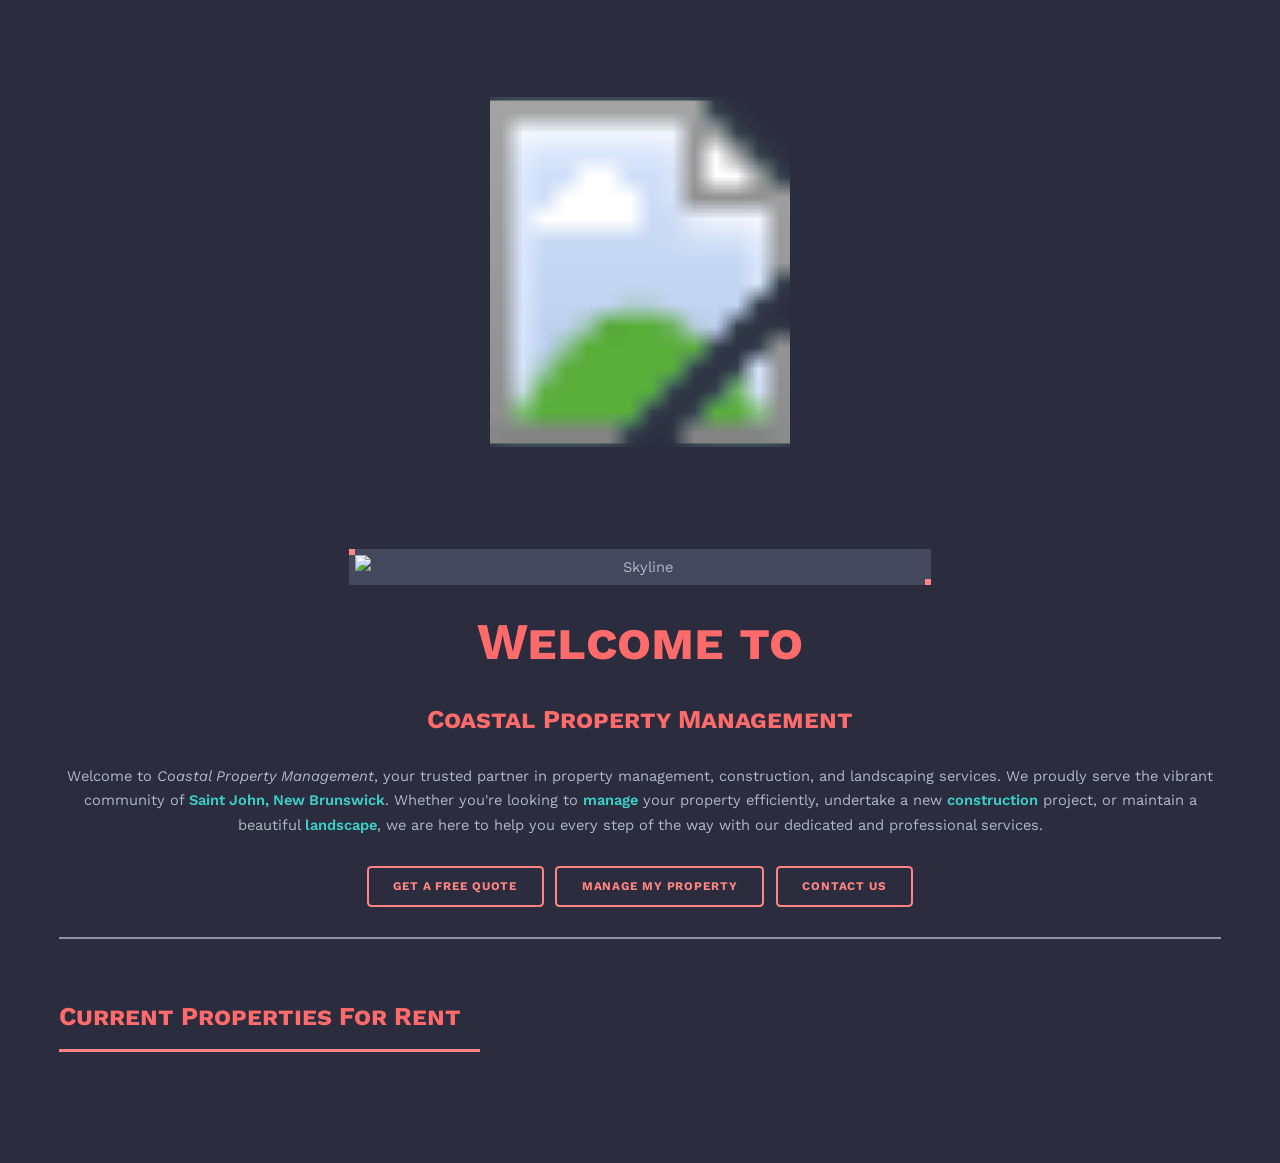
==== index.html @ 1277dcc6 "Merge pull request #3 from dniminenn/main toggle and stuff" ====
<!DOCTYPE html>
<html lang="en">
  <head>
    <meta charset="utf-8" />
    <title>
      Coastal Property Management - Property Management, Construction, and
      Landscaping in Saint John, New Brunswick
    </title>
    <meta
      name="description"
      content="Coastal Property Management specializes in property management, construction, and landscaping services in Saint John, New Brunswick. Explore our services and find out how we can help manage your property efficiently."
    />
    <meta
      name="viewport"
      content="width=device-width, initial-scale=1, user-scalable=no"
    />
    <link rel="preconnect" href="https://fonts.googleapis.com" />
    <link rel="preconnect" href="https://fonts.gstatic.com" crossorigin />
    <link
      href="https://fonts.googleapis.com/css2?family=Work+Sans:wght@400;600&family=Merriweather:wght@400;700&family=Fira+Code&display=swap"
      rel="stylesheet"
    />
    <link rel="stylesheet" href="assets/css/main.css" />
    <link rel="icon" href="/images/favicon.ico" type="image/x-icon" />
    <link
      rel="apple-touch-icon"
      sizes="180x180"
      href="/images/apple-touch-icon.png"
    />
    <link
      rel="icon"
      type="image/png"
      sizes="32x32"
      href="/images/favicon-32x32.png"
    />
    <link
      rel="icon"
      type="image/png"
      sizes="16x16"
      href="/images/favicon-16x16.png"
    />
    <link
      rel="icon"
      type="image/png"
      sizes="192x192"
      href="/images/android-chrome-192x192.png"
    />
    <link
      rel="icon"
      type="image/png"
      sizes="512x512"
      href="/images/android-chrome-512x512.png"
    />
    <link rel="manifest" href="/images/site.webmanifest" />
    <meta property="og:locale" content="en_US" />
    <meta
      property="og:title"
      content="Expert Property Management Services in Saint John, NB"
    />
    <meta
      property="og:description"
      content="Discover how Coastal Property Management can assist you with property management, construction, and landscaping services. Dedicated to serving Saint John and surrounding areas."
    />
    <meta property="og:url" content="http://www.coastalpm.ca" />
    <meta
      property="og:image"
      content="http://www.coastalpm.ca/images/Coastal.png"
    />
    <meta property="og:image:width" content="1200" />
    <meta property="og:image:height" content="630" />
    <meta
      property="article:publisher"
      content="https://www.facebook.com/coastalpmca"
    />
    <meta property="og:type" content="website" />
  </head>
  <body class="is-preload">
    <div id="wrapper">
      <div id="main">
        <div class="inner">
          <ul class="icons social-icons">
            <li>
              <a
                href="https://www.facebook.com/coastalpmca/"
                target="_blank"
                class="icon brands fa-facebook-f"
                aria-label="Follow us on Facebook"
                ><span class="label">Facebook</span></a
              >
            </li>
            <li>
              <a
                href="#"
                class="icon brands fa-instagram"
                aria-label="Follow us on Instagram"
                ><span class="label">Instagram</span></a
              >
            </li>
          </ul>
          <header id="header">
            <a href="index.html" class="logo">
              <svg height="350px" xmlns="http://www.w3.org/2000/svg">
                <defs>
                  <filter id="bloom" x="-50%" y="-50%" width="200%" height="200%">
                    <feGaussianBlur in="SourceAlpha" stdDeviation="5" result="blur">
                      <!-- Animate the standard deviation for a more noticeable bloom effect -->
                      <animate attributeName="stdDeviation" values="10; 20; 10" dur="12s" repeatCount="indefinite"/>
                    </feGaussianBlur>
                    <feFlood flood-color="#3bccc5" flood-opacity="0.6" result="color">
                      <!-- Animate opacity and color shift with a more dramatic effect -->
                      <animate attributeName="flood-opacity" values="0.5; 0.5; 0.5" dur="12s" repeatCount="indefinite"/>
                      <animate attributeName="flood-color" values="#3bccc5; #FF7F50; #3bccc5" dur="12s" repeatCount="indefinite"/>
                    </feFlood>
                    <feComposite in="color" in2="blur" operator="in" result="glow"/>
                    <feMerge>
                      <feMergeNode in="glow"/>
                      <feMergeNode in="SourceGraphic"/>
                    </feMerge>
                  </filter>
                </defs>
                <image filter="url(#bloom)" href="images/logo_dark.svg" width="100%" height="100%"/>
              </svg>
            </a>
          </header> 
          <section id="banner">
            <div class="content">
              <div class="image-placeholder-container">
                <div class="image image-placeholder" style="margin: 0">
                  <img
                    src="images/placeholders/skyline_illustration.webp"
                    alt="Skyline"
                  />
                </div>
              </div>
              <h1>Welcome to</h1>
              <h2>Coastal Property Management</h2>
              <p>
                Welcome to <em>Coastal Property Management</em>, your trusted
                partner in property management, construction, and landscaping
                services. We proudly serve the vibrant community of
                <strong>Saint John, New Brunswick</strong>. Whether you're
                looking to <strong>manage</strong> your property efficiently,
                undertake a new <strong>construction</strong> project, or
                maintain a beautiful <strong>landscape</strong>, we are here to
                help you every step of the way with our dedicated and
                professional services.
              </p>
              <div class="button-container">
                <a href="/contactus.html" class="button">Get a Free Quote</a>
                <a href="/contactus.html" class="button">Manage My Property</a>
                <a href="/contactus.html" class="button">Contact Us</a>
              </div>
            </div>
          </section>
          <section>
            <header class="major">
              <h2>Current Properties For Rent</h2>
            </header>
            <div class="posts">
              <!-- Properties will be loaded here by JavaScript -->
            </div>
          </section>
        </div>
      </div>
      <div id="sidebar">
        <div class="inner">
          <nav id="menu">
            <header class="major">
              <h2>Menu</h2>
            </header>
            <ul>
              <li>
                <a href="index.html">
                  <i class="fa fa-home" aria-hidden="true"></i> Homepage
                </a>
              </li>
              <li>
                <a href="about.html">
                  <i class="fa fa-info-circle" aria-hidden="true"></i> About Us
                </a>
              </li>
              <li>
                <a href="services.html">
                  <i class="fa fa-cogs" aria-hidden="true"></i> Services
                </a>
              </li>
              <li>
                <a
                  href="http://www.coastalpropertymanagementgb.managebuilding.com/Resident/rental-application/new"
                  target="_blank"
                >
                  <i class="fa fa-file-alt" aria-hidden="true"></i> Rental
                  Application
                </a>
              </li>
              <li>
                <a href="contactus.html">
                  <i class="fa fa-envelope" aria-hidden="true"></i> Contact Us
                </a>
              </li>
            </ul>
            <div class="sidebar-buttons">
              <a href="Buildium Client"
                ><button class="sidebar-button">
                  <i class="fa fa-user" aria-hidden="true"></i> Client Login
                </button></a
              >
              <a
                href="http://www.coastalpropertymanagementgb.managebuilding.com/Resident/portal"
                target="_blank"
                ><button class="sidebar-button">
                  <i class="fa fa-sign-in-alt" aria-hidden="true"></i> Tenant
                  Login
                </button></a
              >
            </div>
          </nav>
          <section>
            <header class="major">
              <h2>
                <i class="fa fa-phone" aria-hidden="true"></i> Get in touch
              </h2>
            </header>
            <p>
              Hey there! Whether it's managing properties, tackling construction
              projects, or beautifying landscapes, we've got you covered. Let's
              bring your vision to life – reach out and let's make it happen!
            </p>
            <ul class="contact">
              <li class="icon solid fa-envelope">
                <a href="mailto:info@coastalpm.ca">info@coastalpm.ca</a>
              </li>
              <li class="icon solid fa-phone">
                <a href="tel:5067090420">506-709-0420</a>
              </li>
              <li class="icon solid fa-home">Grand Bay-Westfield</li>
              <li class="icon solid fa-wrench">
                Also serving Saint John, Rothesay, Quispamsis
              </li>
            </ul>
          </section>
          <footer id="footer">
            <p class="copyright">
              &copy; <span id="currentYear"></span> Coastal Property Management.
              All rights reserved.
            </p>
          </footer>
        </div>
      </div>
    </div>
    <script src="assets/js/jquery.min.js"></script>
    <script src="assets/js/browser.min.js"></script>
    <script src="assets/js/breakpoints.min.js"></script>
    <script src="assets/js/util.js"></script>
    <script src="assets/js/main.js"></script>
    <script src="https://cdn.jsdelivr.net/npm/axios/dist/axios.min.js"></script>
    <script src="https://cdn.jsdelivr.net/npm/marked/marked.min.js"></script>
    <script src="assets/js/propertyview.js"></script>
    <script>
      document.getElementById("currentYear").innerHTML =
        new Date().getFullYear();
    </script>
    <script>
      document.addEventListener("DOMContentLoaded", function () {
        document.body.classList.add("fade-in");
      });
    </script>
<script src="/assets/js/animations.js"></script>
  </body>
</html>
---- assets/css/main.css ----
/*$palette: (
  bg: #2B2D3E,
  bg-alt: #44485D,
  fg: #D8E0E8,
  fg-bold: #FF6B6B,
  fg-light: #A9B3C2,
  border: rgba(216, 224, 232, 0.75),
  border-bg: transparentize(#D8E0E8, 0.75),
  accent: #FF8484,
  secondary-accent: #FFABAB
);*/
@import 'fontawesome-all.min.css';
@import url("https://fonts.googleapis.com/css?family=Open+Sans:400,600,400italic,600italic|Roboto+Slab:400,700");
/*
	Editorial by HTML5 UP
	html5up.net | @ajlkn
	Free for personal and commercial use under the CCA 3.0 license (html5up.net/license)
*/
html, body, div, span, applet, object,
iframe, h1, h2, h3, h4, h5, h6, p, blockquote,
pre, a, abbr, acronym, address, big, cite,
code, del, dfn, em, img, ins, kbd, q, s, samp,
small, strike, strong, sub, sup, tt, var, b,
u, i, center, dl, dt, dd, ol, ul, li, fieldset,
form, label, legend, table, caption, tbody,
tfoot, thead, tr, th, td, article, aside,
canvas, details, embed, figure, figcaption,
footer, header, hgroup, menu, nav, output, ruby,
section, summary, time, mark, audio, video {
  margin: 0;
  padding: 0;
  border: 0;
  font-size: 100%;
  font: inherit;
  vertical-align: baseline;
}

article, aside, details, figcaption, figure,
footer, header, hgroup, menu, nav, section {
  display: block;
}

body {
  line-height: 1;
}

ol, ul {
  list-style: none;
}

blockquote, q {
  quotes: none;
}
blockquote:before, blockquote:after, q:before, q:after {
  content: "";
  content: none;
}

table {
  border-collapse: collapse;
  border-spacing: 0;
}

body {
  -webkit-text-size-adjust: none;
}

mark {
  background-color: transparent;
  color: inherit;
}

input::-moz-focus-inner {
  border: 0;
  padding: 0;
}

input, select, textarea {
  -moz-appearance: none;
  -webkit-appearance: none;
  -ms-appearance: none;
  appearance: none;
}

/* Basic */
@-ms-viewport {
  width: device-width;
}
body {
  -ms-overflow-style: scrollbar;
}

@media screen and (max-width: 480px) {
  html,
  body {
    min-width: 320px;
  }
}
html {
  box-sizing: border-box;
}

*,
*:before,
*:after {
  box-sizing: inherit;
}

body {
  background: #2B2D3E;
  opacity: 0;
  transition: opacity 1s ease-in-out;
}
body.is-preload *,
body.is-preload *:before,
body.is-preload *:after, body.is-resizing *,
body.is-resizing *:before,
body.is-resizing *:after {
  -moz-animation: none !important;
  -webkit-animation: none !important;
  -ms-animation: none !important;
  animation: none !important;
  -moz-transition: none !important;
  -webkit-transition: none !important;
  -ms-transition: none !important;
  transition: none !important;
}

body.fade-in {
  opacity: 1;
}

/* Type */
body, input, select, textarea {
  color: #B0B8C5;
  font-family: "Work Sans", sans-serif;
  font-size: 14pt;
  font-weight: 400;
  line-height: 1.65;
}
@media screen and (max-width: 1680px) {
  body, input, select, textarea {
    font-size: 12pt;
  }
}
@media screen and (max-width: 1280px) {
  body, input, select, textarea {
    font-size: 11pt;
  }
}
@media screen and (max-width: 360px) {
  body, input, select, textarea {
    font-size: 10pt;
  }
}

a {
  -moz-transition: color 0.2s ease-in-out, border-bottom-color 0.2s ease-in-out;
  -webkit-transition: color 0.2s ease-in-out, border-bottom-color 0.2s ease-in-out;
  -ms-transition: color 0.2s ease-in-out, border-bottom-color 0.2s ease-in-out;
  transition: color 0.2s ease-in-out, border-bottom-color 0.2s ease-in-out;
  border-bottom: dotted 1px;
  color: #FF8484;
  text-decoration: none;
}
a:hover {
  color: #3CCDC6 !important;
}
a:hover strong {
  color: inherit;
}

strong, b {
  color: #3CCDC6;
  font-weight: 600;
}

em, i {
  font-style: italic;
}

p {
  margin: 0 0 2em 0;
}

h1, h2, h3, h4, h5, h6 {
  color: #FF6B6B;
  font-family: "Work Sans", sans-serif;
  font-weight: 700;
  line-height: 1.5;
  margin: 0 0 1em 0;
  font-variant: small-caps;
}
h1 a, h2 a, h3 a, h4 a, h5 a, h6 a {
  color: inherit;
  text-decoration: none;
  border-bottom: 0;
}

h1 {
  font-size: 3em;
  margin: 0 0 0.5em 0;
  line-height: 1.3;
}

h2 {
  font-size: 1.75em;
}

h3 {
  font-size: 1.25em;
}

h4 {
  font-size: 1.1em;
}

h5 {
  font-size: 0.9em;
}

h6 {
  font-size: 0.7em;
}

@media screen and (max-width: 1680px) {
  h1 {
    font-size: 3.5em;
  }
}
@media screen and (max-width: 980px) {
  h1 {
    font-size: 3.25em;
  }
}
@media screen and (max-width: 736px) {
  h1 {
    font-size: 2em;
    line-height: 1.4;
  }
  h2 {
    font-size: 1.5em;
  }
}
sub {
  font-size: 0.8em;
  position: relative;
  top: 0.5em;
}

sup {
  font-size: 0.8em;
  position: relative;
  top: -0.5em;
}

blockquote {
  border-left: solid 3px rgba(176, 184, 197, 0.75);
  font-style: italic;
  margin: 0 0 2em 0;
  padding: 0.5em 0 0.5em 2em;
}

code {
  background: rgba(176, 184, 197, 0.25);
  border-radius: 0.375em;
  border: solid 1px rgba(176, 184, 197, 0.75);
  font-family: "Fira Code", monospace;
  font-size: 0.9em;
  margin: 0 0.25em;
  padding: 0.25em 0.65em;
}

pre {
  -webkit-overflow-scrolling: touch;
  font-family: "Fira Code", monospace;
  font-size: 0.9em;
  margin: 0 0 2em 0;
}
pre code {
  display: block;
  line-height: 1.75;
  padding: 1em 1.5em;
  overflow-x: auto;
}

hr {
  border: 0;
  border-bottom: solid 1px rgba(176, 184, 197, 0.75);
  margin: 2em 0;
}
hr.major {
  margin: 3em 0;
}

.align-left {
  text-align: left;
}

.align-center {
  text-align: center;
}

.align-right {
  text-align: right;
}

/* Row */
.row {
  display: flex;
  flex-wrap: wrap;
  box-sizing: border-box;
  align-items: stretch;
}
.row > * {
  box-sizing: border-box;
}
.row.gtr-uniform > * > :last-child {
  margin-bottom: 0;
}
.row.aln-left {
  justify-content: flex-start;
}
.row.aln-center {
  justify-content: center;
}
.row.aln-right {
  justify-content: flex-end;
}
.row.aln-top {
  align-items: flex-start;
}
.row.aln-middle {
  align-items: center;
}
.row.aln-bottom {
  align-items: flex-end;
}
.row > .imp {
  order: -1;
}
.row > .col-1 {
  width: 8.3333333333%;
}
.row > .off-1 {
  margin-left: 8.3333333333%;
}
.row > .col-2 {
  width: 16.6666666667%;
}
.row > .off-2 {
  margin-left: 16.6666666667%;
}
.row > .col-3 {
  width: 25%;
}
.row > .off-3 {
  margin-left: 25%;
}
.row > .col-4 {
  width: 33.3333333333%;
}
.row > .off-4 {
  margin-left: 33.3333333333%;
}
.row > .col-5 {
  width: 41.6666666667%;
}
.row > .off-5 {
  margin-left: 41.6666666667%;
}
.row > .col-6 {
  width: 50%;
}
.row > .off-6 {
  margin-left: 50%;
}
.row > .col-7 {
  width: 58.3333333333%;
}
.row > .off-7 {
  margin-left: 58.3333333333%;
}
.row > .col-8 {
  width: 66.6666666667%;
}
.row > .off-8 {
  margin-left: 66.6666666667%;
}
.row > .col-9 {
  width: 75%;
}
.row > .off-9 {
  margin-left: 75%;
}
.row > .col-10 {
  width: 83.3333333333%;
}
.row > .off-10 {
  margin-left: 83.3333333333%;
}
.row > .col-11 {
  width: 91.6666666667%;
}
.row > .off-11 {
  margin-left: 91.6666666667%;
}
.row > .col-12 {
  width: 100%;
}
.row > .off-12 {
  margin-left: 100%;
}
.row.gtr-0 {
  margin-top: 0;
  margin-left: 0em;
}
.row.gtr-0 > * {
  padding: 0 0 0 0em;
}
.row.gtr-0.gtr-uniform {
  margin-top: 0em;
}
.row.gtr-0.gtr-uniform > * {
  padding-top: 0em;
}
.row.gtr-25 {
  margin-top: 0;
  margin-left: -0.375em;
}
.row.gtr-25 > * {
  padding: 0 0 0 0.375em;
}
.row.gtr-25.gtr-uniform {
  margin-top: -0.375em;
}
.row.gtr-25.gtr-uniform > * {
  padding-top: 0.375em;
}
.row.gtr-50 {
  margin-top: 0;
  margin-left: -0.75em;
}
.row.gtr-50 > * {
  padding: 0 0 0 0.75em;
}
.row.gtr-50.gtr-uniform {
  margin-top: -0.75em;
}
.row.gtr-50.gtr-uniform > * {
  padding-top: 0.75em;
}
.row {
  margin-top: 0;
  margin-left: -1.5em;
}
.row > * {
  padding: 0 0 0 1.5em;
}
.row.gtr-uniform {
  margin-top: -1.5em;
}
.row.gtr-uniform > * {
  padding-top: 1.5em;
}
.row.gtr-150 {
  margin-top: 0;
  margin-left: -2.25em;
}
.row.gtr-150 > * {
  padding: 0 0 0 2.25em;
}
.row.gtr-150.gtr-uniform {
  margin-top: -2.25em;
}
.row.gtr-150.gtr-uniform > * {
  padding-top: 2.25em;
}
.row.gtr-200 {
  margin-top: 0;
  margin-left: -3em;
}
.row.gtr-200 > * {
  padding: 0 0 0 3em;
}
.row.gtr-200.gtr-uniform {
  margin-top: -3em;
}
.row.gtr-200.gtr-uniform > * {
  padding-top: 3em;
}
@media screen and (max-width: 1680px) {
  .row {
    display: flex;
    flex-wrap: wrap;
    box-sizing: border-box;
    align-items: stretch;
  }
  .row > * {
    box-sizing: border-box;
  }
  .row.gtr-uniform > * > :last-child {
    margin-bottom: 0;
  }
  .row.aln-left {
    justify-content: flex-start;
  }
  .row.aln-center {
    justify-content: center;
  }
  .row.aln-right {
    justify-content: flex-end;
  }
  .row.aln-top {
    align-items: flex-start;
  }
  .row.aln-middle {
    align-items: center;
  }
  .row.aln-bottom {
    align-items: flex-end;
  }
  .row > .imp-xlarge {
    order: -1;
  }
  .row > .col-1-xlarge {
    width: 8.3333333333%;
  }
  .row > .off-1-xlarge {
    margin-left: 8.3333333333%;
  }
  .row > .col-2-xlarge {
    width: 16.6666666667%;
  }
  .row > .off-2-xlarge {
    margin-left: 16.6666666667%;
  }
  .row > .col-3-xlarge {
    width: 25%;
  }
  .row > .off-3-xlarge {
    margin-left: 25%;
  }
  .row > .col-4-xlarge {
    width: 33.3333333333%;
  }
  .row > .off-4-xlarge {
    margin-left: 33.3333333333%;
  }
  .row > .col-5-xlarge {
    width: 41.6666666667%;
  }
  .row > .off-5-xlarge {
    margin-left: 41.6666666667%;
  }
  .row > .col-6-xlarge {
    width: 50%;
  }
  .row > .off-6-xlarge {
    margin-left: 50%;
  }
  .row > .col-7-xlarge {
    width: 58.3333333333%;
  }
  .row > .off-7-xlarge {
    margin-left: 58.3333333333%;
  }
  .row > .col-8-xlarge {
    width: 66.6666666667%;
  }
  .row > .off-8-xlarge {
    margin-left: 66.6666666667%;
  }
  .row > .col-9-xlarge {
    width: 75%;
  }
  .row > .off-9-xlarge {
    margin-left: 75%;
  }
  .row > .col-10-xlarge {
    width: 83.3333333333%;
  }
  .row > .off-10-xlarge {
    margin-left: 83.3333333333%;
  }
  .row > .col-11-xlarge {
    width: 91.6666666667%;
  }
  .row > .off-11-xlarge {
    margin-left: 91.6666666667%;
  }
  .row > .col-12-xlarge {
    width: 100%;
  }
  .row > .off-12-xlarge {
    margin-left: 100%;
  }
  .row.gtr-0 {
    margin-top: 0;
    margin-left: 0em;
  }
  .row.gtr-0 > * {
    padding: 0 0 0 0em;
  }
  .row.gtr-0.gtr-uniform {
    margin-top: 0em;
  }
  .row.gtr-0.gtr-uniform > * {
    padding-top: 0em;
  }
  .row.gtr-25 {
    margin-top: 0;
    margin-left: -0.375em;
  }
  .row.gtr-25 > * {
    padding: 0 0 0 0.375em;
  }
  .row.gtr-25.gtr-uniform {
    margin-top: -0.375em;
  }
  .row.gtr-25.gtr-uniform > * {
    padding-top: 0.375em;
  }
  .row.gtr-50 {
    margin-top: 0;
    margin-left: -0.75em;
  }
  .row.gtr-50 > * {
    padding: 0 0 0 0.75em;
  }
  .row.gtr-50.gtr-uniform {
    margin-top: -0.75em;
  }
  .row.gtr-50.gtr-uniform > * {
    padding-top: 0.75em;
  }
  .row {
    margin-top: 0;
    margin-left: -1.5em;
  }
  .row > * {
    padding: 0 0 0 1.5em;
  }
  .row.gtr-uniform {
    margin-top: -1.5em;
  }
  .row.gtr-uniform > * {
    padding-top: 1.5em;
  }
  .row.gtr-150 {
    margin-top: 0;
    margin-left: -2.25em;
  }
  .row.gtr-150 > * {
    padding: 0 0 0 2.25em;
  }
  .row.gtr-150.gtr-uniform {
    margin-top: -2.25em;
  }
  .row.gtr-150.gtr-uniform > * {
    padding-top: 2.25em;
  }
  .row.gtr-200 {
    margin-top: 0;
    margin-left: -3em;
  }
  .row.gtr-200 > * {
    padding: 0 0 0 3em;
  }
  .row.gtr-200.gtr-uniform {
    margin-top: -3em;
  }
  .row.gtr-200.gtr-uniform > * {
    padding-top: 3em;
  }
}
@media screen and (max-width: 1280px) {
  .row {
    display: flex;
    flex-wrap: wrap;
    box-sizing: border-box;
    align-items: stretch;
  }
  .row > * {
    box-sizing: border-box;
  }
  .row.gtr-uniform > * > :last-child {
    margin-bottom: 0;
  }
  .row.aln-left {
    justify-content: flex-start;
  }
  .row.aln-center {
    justify-content: center;
  }
  .row.aln-right {
    justify-content: flex-end;
  }
  .row.aln-top {
    align-items: flex-start;
  }
  .row.aln-middle {
    align-items: center;
  }
  .row.aln-bottom {
    align-items: flex-end;
  }
  .row > .imp-large {
    order: -1;
  }
  .row > .col-1-large {
    width: 8.3333333333%;
  }
  .row > .off-1-large {
    margin-left: 8.3333333333%;
  }
  .row > .col-2-large {
    width: 16.6666666667%;
  }
  .row > .off-2-large {
    margin-left: 16.6666666667%;
  }
  .row > .col-3-large {
    width: 25%;
  }
  .row > .off-3-large {
    margin-left: 25%;
  }
  .row > .col-4-large {
    width: 33.3333333333%;
  }
  .row > .off-4-large {
    margin-left: 33.3333333333%;
  }
  .row > .col-5-large {
    width: 41.6666666667%;
  }
  .row > .off-5-large {
    margin-left: 41.6666666667%;
  }
  .row > .col-6-large {
    width: 50%;
  }
  .row > .off-6-large {
    margin-left: 50%;
  }
  .row > .col-7-large {
    width: 58.3333333333%;
  }
  .row > .off-7-large {
    margin-left: 58.3333333333%;
  }
  .row > .col-8-large {
    width: 66.6666666667%;
  }
  .row > .off-8-large {
    margin-left: 66.6666666667%;
  }
  .row > .col-9-large {
    width: 75%;
  }
  .row > .off-9-large {
    margin-left: 75%;
  }
  .row > .col-10-large {
    width: 83.3333333333%;
  }
  .row > .off-10-large {
    margin-left: 83.3333333333%;
  }
  .row > .col-11-large {
    width: 91.6666666667%;
  }
  .row > .off-11-large {
    margin-left: 91.6666666667%;
  }
  .row > .col-12-large {
    width: 100%;
  }
  .row > .off-12-large {
    margin-left: 100%;
  }
  .row.gtr-0 {
    margin-top: 0;
    margin-left: 0em;
  }
  .row.gtr-0 > * {
    padding: 0 0 0 0em;
  }
  .row.gtr-0.gtr-uniform {
    margin-top: 0em;
  }
  .row.gtr-0.gtr-uniform > * {
    padding-top: 0em;
  }
  .row.gtr-25 {
    margin-top: 0;
    margin-left: -0.375em;
  }
  .row.gtr-25 > * {
    padding: 0 0 0 0.375em;
  }
  .row.gtr-25.gtr-uniform {
    margin-top: -0.375em;
  }
  .row.gtr-25.gtr-uniform > * {
    padding-top: 0.375em;
  }
  .row.gtr-50 {
    margin-top: 0;
    margin-left: -0.75em;
  }
  .row.gtr-50 > * {
    padding: 0 0 0 0.75em;
  }
  .row.gtr-50.gtr-uniform {
    margin-top: -0.75em;
  }
  .row.gtr-50.gtr-uniform > * {
    padding-top: 0.75em;
  }
  .row {
    margin-top: 0;
    margin-left: -1.5em;
  }
  .row > * {
    padding: 0 0 0 1.5em;
  }
  .row.gtr-uniform {
    margin-top: -1.5em;
  }
  .row.gtr-uniform > * {
    padding-top: 1.5em;
  }
  .row.gtr-150 {
    margin-top: 0;
    margin-left: -2.25em;
  }
  .row.gtr-150 > * {
    padding: 0 0 0 2.25em;
  }
  .row.gtr-150.gtr-uniform {
    margin-top: -2.25em;
  }
  .row.gtr-150.gtr-uniform > * {
    padding-top: 2.25em;
  }
  .row.gtr-200 {
    margin-top: 0;
    margin-left: -3em;
  }
  .row.gtr-200 > * {
    padding: 0 0 0 3em;
  }
  .row.gtr-200.gtr-uniform {
    margin-top: -3em;
  }
  .row.gtr-200.gtr-uniform > * {
    padding-top: 3em;
  }
}
@media screen and (max-width: 980px) {
  .row {
    display: flex;
    flex-wrap: wrap;
    box-sizing: border-box;
    align-items: stretch;
  }
  .row > * {
    box-sizing: border-box;
  }
  .row.gtr-uniform > * > :last-child {
    margin-bottom: 0;
  }
  .row.aln-left {
    justify-content: flex-start;
  }
  .row.aln-center {
    justify-content: center;
  }
  .row.aln-right {
    justify-content: flex-end;
  }
  .row.aln-top {
    align-items: flex-start;
  }
  .row.aln-middle {
    align-items: center;
  }
  .row.aln-bottom {
    align-items: flex-end;
  }
  .row > .imp-medium {
    order: -1;
  }
  .row > .col-1-medium {
    width: 8.3333333333%;
  }
  .row > .off-1-medium {
    margin-left: 8.3333333333%;
  }
  .row > .col-2-medium {
    width: 16.6666666667%;
  }
  .row > .off-2-medium {
    margin-left: 16.6666666667%;
  }
  .row > .col-3-medium {
    width: 25%;
  }
  .row > .off-3-medium {
    margin-left: 25%;
  }
  .row > .col-4-medium {
    width: 33.3333333333%;
  }
  .row > .off-4-medium {
    margin-left: 33.3333333333%;
  }
  .row > .col-5-medium {
    width: 41.6666666667%;
  }
  .row > .off-5-medium {
    margin-left: 41.6666666667%;
  }
  .row > .col-6-medium {
    width: 50%;
  }
  .row > .off-6-medium {
    margin-left: 50%;
  }
  .row > .col-7-medium {
    width: 58.3333333333%;
  }
  .row > .off-7-medium {
    margin-left: 58.3333333333%;
  }
  .row > .col-8-medium {
    width: 66.6666666667%;
  }
  .row > .off-8-medium {
    margin-left: 66.6666666667%;
  }
  .row > .col-9-medium {
    width: 75%;
  }
  .row > .off-9-medium {
    margin-left: 75%;
  }
  .row > .col-10-medium {
    width: 83.3333333333%;
  }
  .row > .off-10-medium {
    margin-left: 83.3333333333%;
  }
  .row > .col-11-medium {
    width: 91.6666666667%;
  }
  .row > .off-11-medium {
    margin-left: 91.6666666667%;
  }
  .row > .col-12-medium {
    width: 100%;
  }
  .row > .off-12-medium {
    margin-left: 100%;
  }
  .row.gtr-0 {
    margin-top: 0;
    margin-left: 0em;
  }
  .row.gtr-0 > * {
    padding: 0 0 0 0em;
  }
  .row.gtr-0.gtr-uniform {
    margin-top: 0em;
  }
  .row.gtr-0.gtr-uniform > * {
    padding-top: 0em;
  }
  .row.gtr-25 {
    margin-top: 0;
    margin-left: -0.375em;
  }
  .row.gtr-25 > * {
    padding: 0 0 0 0.375em;
  }
  .row.gtr-25.gtr-uniform {
    margin-top: -0.375em;
  }
  .row.gtr-25.gtr-uniform > * {
    padding-top: 0.375em;
  }
  .row.gtr-50 {
    margin-top: 0;
    margin-left: -0.75em;
  }
  .row.gtr-50 > * {
    padding: 0 0 0 0.75em;
  }
  .row.gtr-50.gtr-uniform {
    margin-top: -0.75em;
  }
  .row.gtr-50.gtr-uniform > * {
    padding-top: 0.75em;
  }
  .row {
    margin-top: 0;
    margin-left: -1.5em;
  }
  .row > * {
    padding: 0 0 0 1.5em;
  }
  .row.gtr-uniform {
    margin-top: -1.5em;
  }
  .row.gtr-uniform > * {
    padding-top: 1.5em;
  }
  .row.gtr-150 {
    margin-top: 0;
    margin-left: -2.25em;
  }
  .row.gtr-150 > * {
    padding: 0 0 0 2.25em;
  }
  .row.gtr-150.gtr-uniform {
    margin-top: -2.25em;
  }
  .row.gtr-150.gtr-uniform > * {
    padding-top: 2.25em;
  }
  .row.gtr-200 {
    margin-top: 0;
    margin-left: -3em;
  }
  .row.gtr-200 > * {
    padding: 0 0 0 3em;
  }
  .row.gtr-200.gtr-uniform {
    margin-top: -3em;
  }
  .row.gtr-200.gtr-uniform > * {
    padding-top: 3em;
  }
}
@media screen and (max-width: 736px) {
  .row {
    display: flex;
    flex-wrap: wrap;
    box-sizing: border-box;
    align-items: stretch;
  }
  .row > * {
    box-sizing: border-box;
  }
  .row.gtr-uniform > * > :last-child {
    margin-bottom: 0;
  }
  .row.aln-left {
    justify-content: flex-start;
  }
  .row.aln-center {
    justify-content: center;
  }
  .row.aln-right {
    justify-content: flex-end;
  }
  .row.aln-top {
    align-items: flex-start;
  }
  .row.aln-middle {
    align-items: center;
  }
  .row.aln-bottom {
    align-items: flex-end;
  }
  .row > .imp-small {
    order: -1;
  }
  .row > .col-1-small {
    width: 8.3333333333%;
  }
  .row > .off-1-small {
    margin-left: 8.3333333333%;
  }
  .row > .col-2-small {
    width: 16.6666666667%;
  }
  .row > .off-2-small {
    margin-left: 16.6666666667%;
  }
  .row > .col-3-small {
    width: 25%;
  }
  .row > .off-3-small {
    margin-left: 25%;
  }
  .row > .col-4-small {
    width: 33.3333333333%;
  }
  .row > .off-4-small {
    margin-left: 33.3333333333%;
  }
  .row > .col-5-small {
    width: 41.6666666667%;
  }
  .row > .off-5-small {
    margin-left: 41.6666666667%;
  }
  .row > .col-6-small {
    width: 50%;
  }
  .row > .off-6-small {
    margin-left: 50%;
  }
  .row > .col-7-small {
    width: 58.3333333333%;
  }
  .row > .off-7-small {
    margin-left: 58.3333333333%;
  }
  .row > .col-8-small {
    width: 66.6666666667%;
  }
  .row > .off-8-small {
    margin-left: 66.6666666667%;
  }
  .row > .col-9-small {
    width: 75%;
  }
  .row > .off-9-small {
    margin-left: 75%;
  }
  .row > .col-10-small {
    width: 83.3333333333%;
  }
  .row > .off-10-small {
    margin-left: 83.3333333333%;
  }
  .row > .col-11-small {
    width: 91.6666666667%;
  }
  .row > .off-11-small {
    margin-left: 91.6666666667%;
  }
  .row > .col-12-small {
    width: 100%;
  }
  .row > .off-12-small {
    margin-left: 100%;
  }
  .row.gtr-0 {
    margin-top: 0;
    margin-left: 0em;
  }
  .row.gtr-0 > * {
    padding: 0 0 0 0em;
  }
  .row.gtr-0.gtr-uniform {
    margin-top: 0em;
  }
  .row.gtr-0.gtr-uniform > * {
    padding-top: 0em;
  }
  .row.gtr-25 {
    margin-top: 0;
    margin-left: -0.375em;
  }
  .row.gtr-25 > * {
    padding: 0 0 0 0.375em;
  }
  .row.gtr-25.gtr-uniform {
    margin-top: -0.375em;
  }
  .row.gtr-25.gtr-uniform > * {
    padding-top: 0.375em;
  }
  .row.gtr-50 {
    margin-top: 0;
    margin-left: -0.75em;
  }
  .row.gtr-50 > * {
    padding: 0 0 0 0.75em;
  }
  .row.gtr-50.gtr-uniform {
    margin-top: -0.75em;
  }
  .row.gtr-50.gtr-uniform > * {
    padding-top: 0.75em;
  }
  .row {
    margin-top: 0;
    margin-left: -1.5em;
  }
  .row > * {
    padding: 0 0 0 1.5em;
  }
  .row.gtr-uniform {
    margin-top: -1.5em;
  }
  .row.gtr-uniform > * {
    padding-top: 1.5em;
  }
  .row.gtr-150 {
    margin-top: 0;
    margin-left: -2.25em;
  }
  .row.gtr-150 > * {
    padding: 0 0 0 2.25em;
  }
  .row.gtr-150.gtr-uniform {
    margin-top: -2.25em;
  }
  .row.gtr-150.gtr-uniform > * {
    padding-top: 2.25em;
  }
  .row.gtr-200 {
    margin-top: 0;
    margin-left: -3em;
  }
  .row.gtr-200 > * {
    padding: 0 0 0 3em;
  }
  .row.gtr-200.gtr-uniform {
    margin-top: -3em;
  }
  .row.gtr-200.gtr-uniform > * {
    padding-top: 3em;
  }
}
@media screen and (max-width: 480px) {
  .row {
    display: flex;
    flex-wrap: wrap;
    box-sizing: border-box;
    align-items: stretch;
  }
  .row > * {
    box-sizing: border-box;
  }
  .row.gtr-uniform > * > :last-child {
    margin-bottom: 0;
  }
  .row.aln-left {
    justify-content: flex-start;
  }
  .row.aln-center {
    justify-content: center;
  }
  .row.aln-right {
    justify-content: flex-end;
  }
  .row.aln-top {
    align-items: flex-start;
  }
  .row.aln-middle {
    align-items: center;
  }
  .row.aln-bottom {
    align-items: flex-end;
  }
  .row > .imp-xsmall {
    order: -1;
  }
  .row > .col-1-xsmall {
    width: 8.3333333333%;
  }
  .row > .off-1-xsmall {
    margin-left: 8.3333333333%;
  }
  .row > .col-2-xsmall {
    width: 16.6666666667%;
  }
  .row > .off-2-xsmall {
    margin-left: 16.6666666667%;
  }
  .row > .col-3-xsmall {
    width: 25%;
  }
  .row > .off-3-xsmall {
    margin-left: 25%;
  }
  .row > .col-4-xsmall {
    width: 33.3333333333%;
  }
  .row > .off-4-xsmall {
    margin-left: 33.3333333333%;
  }
  .row > .col-5-xsmall {
    width: 41.6666666667%;
  }
  .row > .off-5-xsmall {
    margin-left: 41.6666666667%;
  }
  .row > .col-6-xsmall {
    width: 50%;
  }
  .row > .off-6-xsmall {
    margin-left: 50%;
  }
  .row > .col-7-xsmall {
    width: 58.3333333333%;
  }
  .row > .off-7-xsmall {
    margin-left: 58.3333333333%;
  }
  .row > .col-8-xsmall {
    width: 66.6666666667%;
  }
  .row > .off-8-xsmall {
    margin-left: 66.6666666667%;
  }
  .row > .col-9-xsmall {
    width: 75%;
  }
  .row > .off-9-xsmall {
    margin-left: 75%;
  }
  .row > .col-10-xsmall {
    width: 83.3333333333%;
  }
  .row > .off-10-xsmall {
    margin-left: 83.3333333333%;
  }
  .row > .col-11-xsmall {
    width: 91.6666666667%;
  }
  .row > .off-11-xsmall {
    margin-left: 91.6666666667%;
  }
  .row > .col-12-xsmall {
    width: 100%;
  }
  .row > .off-12-xsmall {
    margin-left: 100%;
  }
  .row.gtr-0 {
    margin-top: 0;
    margin-left: 0em;
  }
  .row.gtr-0 > * {
    padding: 0 0 0 0em;
  }
  .row.gtr-0.gtr-uniform {
    margin-top: 0em;
  }
  .row.gtr-0.gtr-uniform > * {
    padding-top: 0em;
  }
  .row.gtr-25 {
    margin-top: 0;
    margin-left: -0.375em;
  }
  .row.gtr-25 > * {
    padding: 0 0 0 0.375em;
  }
  .row.gtr-25.gtr-uniform {
    margin-top: -0.375em;
  }
  .row.gtr-25.gtr-uniform > * {
    padding-top: 0.375em;
  }
  .row.gtr-50 {
    margin-top: 0;
    margin-left: -0.75em;
  }
  .row.gtr-50 > * {
    padding: 0 0 0 0.75em;
  }
  .row.gtr-50.gtr-uniform {
    margin-top: -0.75em;
  }
  .row.gtr-50.gtr-uniform > * {
    padding-top: 0.75em;
  }
  .row {
    margin-top: 0;
    margin-left: -1.5em;
  }
  .row > * {
    padding: 0 0 0 1.5em;
  }
  .row.gtr-uniform {
    margin-top: -1.5em;
  }
  .row.gtr-uniform > * {
    padding-top: 1.5em;
  }
  .row.gtr-150 {
    margin-top: 0;
    margin-left: -2.25em;
  }
  .row.gtr-150 > * {
    padding: 0 0 0 2.25em;
  }
  .row.gtr-150.gtr-uniform {
    margin-top: -2.25em;
  }
  .row.gtr-150.gtr-uniform > * {
    padding-top: 2.25em;
  }
  .row.gtr-200 {
    margin-top: 0;
    margin-left: -3em;
  }
  .row.gtr-200 > * {
    padding: 0 0 0 3em;
  }
  .row.gtr-200.gtr-uniform {
    margin-top: -3em;
  }
  .row.gtr-200.gtr-uniform > * {
    padding-top: 3em;
  }
}

/* Section/Article */
section.special, article.special {
  text-align: center;
}

header p {
  font-family: "Work Sans", sans-serif;
  font-size: 1em;
  font-weight: 400;
  letter-spacing: 0.075em;
  margin-top: -0.5em;
  text-transform: uppercase;
}
header.major > :last-child {
  border-bottom: solid 3px #FF8484;
  display: inline-block;
  margin: 0 0 2em 0;
  padding: 0 0.75em 0.5em 0;
}
header.main > :last-child {
  margin: 0 0 1em 0;
}

/* Form */
form {
  margin: 0 auto;
  max-width: 500px; /* Reduce the max width */
  padding: 10px;
}

.form-wrapper {
  padding: 20px;
  border-radius: 0.375em;
  display: grid;
  grid-template-columns: 1fr 2fr;
  gap: 10px;
}

.form-group {
  display: contents;
}
.form-group label {
  color: #FF6B6B;
  font-size: 0.9em;
  font-weight: 600;
  margin: 0;
  text-align: left;
  padding-right: 10px;
  display: flex;
  align-items: center;
}
.form-group input[type=text],
.form-group input[type=email],
.form-group input[type=tel],
.form-group textarea {
  -moz-appearance: none;
  -webkit-appearance: none;
  -ms-appearance: none;
  appearance: none;
  background: #2B2D3E;
  border-radius: 0.375em;
  border: none;
  border: solid 1px #B0B8C5;
  color: #8C97A3;
  display: block;
  outline: 0;
  padding: 0 10px; /* Reduce padding */
  text-decoration: none;
  width: 100%;
  height: 2.5em; /* Reduce height */
  background-color: #44485D;
  font-size: 0.8em;
}
.form-group input[type=text]:invalid,
.form-group input[type=email]:invalid,
.form-group input[type=tel]:invalid,
.form-group textarea:invalid {
  box-shadow: none;
}
.form-group input[type=text]:focus,
.form-group input[type=email]:focus,
.form-group input[type=tel]:focus,
.form-group textarea:focus {
  border-color: #FF8484;
  box-shadow: 0 0 0 1px #FF8484;
}
.form-group textarea {
  padding: 0.5em 10px; /* Reduce padding */
  height: 10em; /* Adjust height */
  grid-column: 1/-1; /* Span both columns */
  resize: none; /* Prevent resizing */
  background-color: #44485D;
}

.full-width {
  grid-column: 1/-1; /* Span both columns */
  display: flex;
  flex-direction: column;
}
.full-width input[type=submit] {
  margin-top: 10px; /* Reduce margin */
}

input[type=submit] {
  background-color: #FF8484;
  color: #2B2D3E !important;
  border: none;
  border-radius: 0.375em;
  cursor: pointer;
  display: inline-block;
  font-family: "Work Sans", sans-serif;
  font-size: 0.8em;
  font-weight: 700;
  height: 2.5em; /* Reduce height */
  letter-spacing: 0.075em;
  line-height: 2.5em; /* Adjust line height */
  padding: 0 1.5em; /* Reduce padding */
  text-align: center;
  text-decoration: none;
  text-transform: uppercase;
  white-space: nowrap;
  align-self: center; /* Center the submit button */
}
input[type=submit]:hover {
  background-color: #2B2D3E;
  color: #FF8484 !important;
  box-shadow: inset 0 0 0 2px #FF8484;
}
input[type=submit]:active {
  background-color: rgba(255, 132, 132, 0.15);
}

/* Adjust placeholders */
::-webkit-input-placeholder {
  color: #8C97A3 !important;
  opacity: 1;
}

:-moz-placeholder {
  color: #8C97A3 !important;
  opacity: 1;
}

::-moz-placeholder {
  color: #8C97A3 !important;
  opacity: 1;
}

:-ms-input-placeholder {
  color: #8C97A3 !important;
  opacity: 1;
}

/* Responsive Design */
@media (max-width: 768px) {
  .form-wrapper {
    display: flex;
    flex-direction: column;
  }
  .form-group {
    display: flex;
    flex-direction: column;
    align-items: flex-start;
  }
  .form-group label {
    margin-bottom: 5px;
    text-align: left; /* Align label text to the left for smaller screens */
    padding-right: 0;
  }
  .form-group input[type=text],
  .form-group input[type=email],
  .form-group input[type=tel],
  .form-group textarea {
    margin-left: 0;
  }
  .full-width {
    width: 100%;
  }
}
.contact-section {
  display: flex;
  flex-wrap: wrap;
  justify-content: space-between;
}

.contact-form {
  flex: 1;
  margin-right: 20px; /* Adjust the spacing between form and image */
}

.image-placeholder-container {
  flex: 1;
}

@media (max-width: 768px) {
  .contact-section {
    flex-direction: column;
  }
  .contact-form {
    margin-right: 0;
    margin-bottom: 20px; /* Add spacing between form and image on mobile */
  }
}
/* Box */
.box {
  border-radius: 0.375em;
  border: solid 1px rgba(176, 184, 197, 0.75);
  margin-bottom: 2em;
  padding: 1.5em;
}
.box > :last-child,
.box > :last-child > :last-child,
.box > :last-child > :last-child > :last-child {
  margin-bottom: 0;
}
.box.alt {
  border: 0;
  border-radius: 0;
  padding: 0;
}

/* Icon */
.icon {
  text-decoration: none;
  border-bottom: none;
  position: relative;
}
.icon:before {
  -moz-osx-font-smoothing: grayscale;
  -webkit-font-smoothing: antialiased;
  display: inline-block;
  font-style: normal;
  font-variant: normal;
  text-rendering: auto;
  line-height: 1;
  text-transform: none !important;
  font-family: "Font Awesome 5 Free";
  font-weight: 400;
}
.icon > .label {
  display: none;
}
.icon:before {
  line-height: inherit;
}
.icon.solid:before {
  font-weight: 900;
}
.icon.brands:before {
  font-family: "Font Awesome 5 Brands";
}

/* Image */
.image {
  border-radius: 0;
  border: 6px solid #44485D;
  display: inline-block;
  position: relative;
}

img {
  border-radius: 0;
  display: block;
}

.image.left,
.image.right {
  max-width: 40%;
}
.image.left img,
.image.right img {
  width: 100%;
}

.image.left {
  float: left;
  padding: 0 1.5em 1em 0;
  top: 0.25em;
}

.image.right {
  float: right;
  padding: 0 0 1em 1.5em;
  top: 0.25em;
}

.image.fit,
.image.main {
  display: block;
  margin: 0 0 2em 0;
  width: 100%;
}
.image.fit img,
.image.main img {
  width: 100%;
}

.image.image-placeholder {
  position: relative;
  display: inline-block;
}
.image.image-placeholder img {
  display: block;
  width: 100%;
  height: auto;
  position: relative;
}
.image.image-placeholder::before, .image.image-placeholder::after {
  content: "";
  position: absolute;
  border: 6px solid #FF8484;
  animation: none;
  visibility: visible;
  will-change: transform;
  transform: translateZ(0);
}
.image.image-placeholder::before {
  top: -6px;
  left: -6px;
  width: 0;
  height: 0;
  border-right: none;
  border-bottom: none;
}
.image.image-placeholder::after {
  bottom: -6px;
  right: -6px;
  width: 0;
  height: 0;
  border-left: none;
  border-top: none;
}
.image.image-placeholder.animate::before, .image.image-placeholder.animate::after {
  animation: growBorder 3s ease-out forwards;
  animation-play-state: running;
}
.image.image-placeholder.done::before, .image.image-placeholder.done::after {
  width: 25%;
  height: 35%;
}
.image.image-placeholder .image-caption {
  font-variant: small-caps;
  text-align: center;
  margin-top: 0.5em;
  font-size: 1.2em;
  color: #8C97A3;
  margin: 0.5em;
}

@keyframes growBorder {
  to {
    width: 25%;
    height: 35%;
  }
}
a.image {
  overflow: hidden;
}
a.image img {
  -moz-transition: -moz-transform 0.2s ease;
  -webkit-transition: -webkit-transform 0.2s ease;
  -ms-transition: -ms-transform 0.2s ease;
  transition: transform 0.2s ease;
}
a.image:hover img {
  -moz-transform: scale(1.075);
  -webkit-transform: scale(1.075);
  -ms-transform: scale(1.075);
  transform: scale(1.075);
}

/* Image Placeholder Container */
.image-placeholder-container {
  display: flex;
  flex-direction: column;
  justify-content: center;
  align-items: center;
  margin: 2em 0;
}
.image-placeholder-container .image-placeholder {
  width: 90%;
  background-color: #44485D;
}
@media screen and (min-width: 768px) {
  .image-placeholder-container .image-placeholder {
    width: 75%;
  }
}

/* List */
ol {
  list-style: decimal;
  margin: 0 0 2em 0;
  padding-left: 1.25em;
}
ol li {
  padding-left: 0.25em;
}

ul {
  list-style: disc;
  margin: 0 0 2em 0;
  padding-left: 1em;
}
ul li {
  padding-left: 0.5em;
}
ul.alt {
  list-style: none;
  padding-left: 0;
}
ul.alt li {
  border-top: solid 1px rgba(176, 184, 197, 0.75);
  padding: 0.5em 0;
}
ul.alt li:first-child {
  border-top: 0;
  padding-top: 0;
}

dl {
  margin: 0 0 2em 0;
}
dl dt {
  display: block;
  font-weight: 600;
  margin: 0 0 1em 0;
}
dl dd {
  margin-left: 2em;
}

/* Actions */
ul.actions {
  display: -moz-flex;
  display: -webkit-flex;
  display: -ms-flex;
  display: flex;
  cursor: default;
  list-style: none;
  margin-left: -1em;
  padding-left: 0;
}
ul.actions li {
  padding: 0 0 0 1em;
  vertical-align: middle;
}
ul.actions.special {
  -moz-justify-content: center;
  -webkit-justify-content: center;
  -ms-justify-content: center;
  justify-content: center;
  width: 100%;
  margin-left: 0;
}
ul.actions.special li:first-child {
  padding-left: 0;
}
ul.actions.stacked {
  -moz-flex-direction: column;
  -webkit-flex-direction: column;
  -ms-flex-direction: column;
  flex-direction: column;
  margin-left: 0;
}
ul.actions.stacked li {
  padding: 1.3em 0 0 0;
}
ul.actions.stacked li:first-child {
  padding-top: 0;
}
ul.actions.fit {
  width: calc(100% + 1em);
}
ul.actions.fit li {
  -moz-flex-grow: 1;
  -webkit-flex-grow: 1;
  -ms-flex-grow: 1;
  flex-grow: 1;
  -moz-flex-shrink: 1;
  -webkit-flex-shrink: 1;
  -ms-flex-shrink: 1;
  flex-shrink: 1;
  width: 100%;
}
ul.actions.fit li > * {
  width: 100%;
}
ul.actions.fit.stacked {
  width: 100%;
}

/* Icons */
ul.icons {
  cursor: default;
  list-style: none;
  padding-left: 0;
}
ul.icons li {
  display: inline-block;
  padding: 0 1em 0 0;
}
ul.icons li:last-child {
  padding-right: 0;
}
ul.icons li .icon {
  color: inherit;
}
ul.icons li .icon:before {
  font-size: 1.25em;
}

/* Contact */
ul.contact {
  list-style: none;
  padding: 0;
}
ul.contact li {
  text-decoration: none;
  border-top: solid 1px rgba(176, 184, 197, 0.75);
  margin: 1.5em 0 0 0;
  padding: 1.5em 0 0 3em;
  position: relative;
}
ul.contact li:before {
  -moz-osx-font-smoothing: grayscale;
  -webkit-font-smoothing: antialiased;
  display: inline-block;
  font-style: normal;
  font-variant: normal;
  text-rendering: auto;
  line-height: 1;
  text-transform: none !important;
  font-family: "Font Awesome 5 Free";
  font-weight: 400;
}
ul.contact li:before {
  color: #FF8484;
  display: inline-block;
  font-size: 1.5em;
  height: 1.125em;
  left: 0;
  line-height: 1.125em;
  position: absolute;
  text-align: center;
  top: 1em;
  width: 1.5em;
}
ul.contact li:first-child {
  border-top: 0;
  margin-top: 0;
  padding-top: 0;
}
ul.contact li:first-child:before {
  top: 0;
}
ul.contact li a {
  color: inherit;
}

/* Pagination */
ul.pagination {
  cursor: default;
  list-style: none;
  padding-left: 0;
}
ul.pagination li {
  display: inline-block;
  padding-left: 0;
  vertical-align: middle;
}
ul.pagination li > .page {
  -moz-transition: background-color 0.2s ease-in-out, color 0.2s ease-in-out;
  -webkit-transition: background-color 0.2s ease-in-out, color 0.2s ease-in-out;
  -ms-transition: background-color 0.2s ease-in-out, color 0.2s ease-in-out;
  transition: background-color 0.2s ease-in-out, color 0.2s ease-in-out;
  border-bottom: 0;
  border-radius: 0.375em;
  display: inline-block;
  font-size: 0.8em;
  font-weight: 600;
  height: 2em;
  line-height: 2em;
  margin: 0 0.125em;
  min-width: 2em;
  padding: 0 0.5em;
  text-align: center;
}
ul.pagination li > .page.active {
  background-color: #FF8484;
  color: #2B2D3E !important;
}
ul.pagination li > .page.active:hover {
  background-color: #ff9393;
}
ul.pagination li > .page.active:active {
  background-color: #ff7575;
}
ul.pagination li:first-child {
  padding-right: 0.75em;
}
ul.pagination li:last-child {
  padding-left: 0.75em;
}
@media screen and (max-width: 480px) {
  ul.pagination li:nth-child(n+2):nth-last-child(n+2) {
    display: none;
  }
  ul.pagination li:first-child {
    padding-right: 0;
  }
}

/* Table */
.table-wrapper {
  -webkit-overflow-scrolling: touch;
  overflow-x: auto;
}

table {
  margin: 0 0 2em 0;
  width: 100%;
}
table tbody tr {
  border: solid 1px rgba(176, 184, 197, 0.75);
  border-left: 0;
  border-right: 0;
}
table tbody tr:nth-child(2n+1) {
  background-color: rgba(176, 184, 197, 0.25);
}
table td {
  padding: 0.75em 0.75em;
}
table th {
  color: #FF6B6B;
  font-size: 0.9em;
  font-weight: 600;
  padding: 0 0.75em 0.75em 0.75em;
  text-align: left;
}
table thead {
  border-bottom: solid 2px rgba(176, 184, 197, 0.75);
}
table tfoot {
  border-top: solid 2px rgba(176, 184, 197, 0.75);
}
table.alt {
  border-collapse: separate;
}
table.alt tbody tr td {
  border: solid 1px rgba(176, 184, 197, 0.75);
  border-left-width: 0;
  border-top-width: 0;
}
table.alt tbody tr td:first-child {
  border-left-width: 1px;
}
table.alt tbody tr:first-child td {
  border-top-width: 1px;
}
table.alt thead {
  border-bottom: 0;
}
table.alt tfoot {
  border-top: 0;
}

/* Button */
input[type=submit],
input[type=reset],
input[type=button],
button,
.button {
  -moz-appearance: none;
  -webkit-appearance: none;
  -ms-appearance: none;
  appearance: none;
  -moz-transition: background-color 0.2s ease-in-out, color 0.2s ease-in-out;
  -webkit-transition: background-color 0.2s ease-in-out, color 0.2s ease-in-out;
  -ms-transition: background-color 0.2s ease-in-out, color 0.2s ease-in-out;
  transition: background-color 0.2s ease-in-out, color 0.2s ease-in-out;
  background-color: transparent;
  border-radius: 0.375em;
  border: 0;
  box-shadow: inset 0 0 0 2px #FF8484;
  color: #FF8484 !important;
  cursor: pointer;
  display: inline-block;
  font-family: "Work Sans", sans-serif;
  font-size: 0.8em;
  font-weight: 700;
  height: 3.5em;
  letter-spacing: 0.075em;
  line-height: 3.5em;
  padding: 0 2.25em;
  text-align: center;
  text-decoration: none;
  text-transform: uppercase;
  white-space: nowrap;
  margin-left: 0.5em;
  margin-right: 0.5em;
}
input[type=submit]:hover,
input[type=reset]:hover,
input[type=button]:hover,
button:hover,
.button:hover {
  background-color: #3CCDC6;
  color: #2B2D3E !important;
  box-shadow: none;
  transition: 0.6s ease-in-out, color 0.6s ease-in-out;
}
input[type=submit]:active,
input[type=reset]:active,
input[type=button]:active,
button:active,
.button:active {
  background-color: rgba(255, 132, 132, 0.15);
}
input[type=submit].icon:before,
input[type=reset].icon:before,
input[type=button].icon:before,
button.icon:before,
.button.icon:before {
  margin-right: 0.5em;
}
input[type=submit].fit,
input[type=reset].fit,
input[type=button].fit,
button.fit,
.button.fit {
  width: 100%;
}
input[type=submit].small,
input[type=reset].small,
input[type=button].small,
button.small,
.button.small {
  font-size: 0.6em;
}
input[type=submit].large,
input[type=reset].large,
input[type=button].large,
button.large,
.button.large {
  font-size: 1em;
  height: 3.65em;
  line-height: 3.65em;
}
input[type=submit].primary,
input[type=reset].primary,
input[type=button].primary,
button.primary,
.button.primary {
  background-color: #FF8484;
  box-shadow: none;
  color: #2B2D3E !important;
}
input[type=submit].primary:hover,
input[type=reset].primary:hover,
input[type=button].primary:hover,
button.primary:hover,
.button.primary:hover {
  background-color: #2B2D3E;
  color: #FF8484 !important;
}
input[type=submit].primary:active,
input[type=reset].primary:active,
input[type=button].primary:active,
button.primary:active,
.button.primary:active {
  background-color: #ff7575;
}
input[type=submit].disabled, input[type=submit]:disabled,
input[type=reset].disabled,
input[type=reset]:disabled,
input[type=button].disabled,
input[type=button]:disabled,
button.disabled,
button:disabled,
.button.disabled,
.button:disabled {
  pointer-events: none;
  opacity: 0.25;
}

.button-container {
  display: flex;
  justify-content: center;
}

@media (max-width: 768px) {
  .button-container {
    flex-direction: column;
    align-items: center;
  }
  .button-container .button {
    width: 100%;
    margin: 10px 0;
  }
}
button.sidebar-button {
  width: 60%;
  margin: 2em auto;
  display: block;
}

.sidebar-buttons a {
  text-decoration: none;
}

.sidebar-buttons a + a {
  margin-top: 2em;
}

/* Mini Posts */
.mini-posts article {
  border-top: solid 1px rgba(176, 184, 197, 0.75);
  margin-top: 2em;
  padding-top: 2em;
}
.mini-posts article .image {
  display: block;
  margin: 0 0 1.5em 0;
}
.mini-posts article .image img {
  display: block;
  width: 100%;
}
.mini-posts article:first-child {
  border-top: 0;
  margin-top: 0;
  padding-top: 0;
}

/* Features */
.features {
  display: -moz-flex;
  display: -webkit-flex;
  display: -ms-flex;
  display: flex;
  -moz-flex-wrap: wrap;
  -webkit-flex-wrap: wrap;
  -ms-flex-wrap: wrap;
  flex-wrap: wrap;
  margin: 0 0 2em -3em;
  width: calc(100% + 3em);
}
.features article {
  -moz-align-items: center;
  -webkit-align-items: center;
  -ms-align-items: center;
  align-items: center;
  display: -moz-flex;
  display: -webkit-flex;
  display: -ms-flex;
  display: flex;
  margin: 0 0 3em 3em;
  position: relative;
  width: calc(50% - 3em);
}
.features article:nth-child(2n-1) {
  margin-right: 1.5em;
}
.features article:nth-child(2n) {
  margin-left: 1.5em;
}
.features article:nth-last-child(1), .features article:nth-last-child(2) {
  margin-bottom: 0;
}
.features article .icon {
  -moz-flex-grow: 0;
  -webkit-flex-grow: 0;
  -ms-flex-grow: 0;
  flex-grow: 0;
  -moz-flex-shrink: 0;
  -webkit-flex-shrink: 0;
  -ms-flex-shrink: 0;
  flex-shrink: 0;
  display: block;
  height: 10em;
  line-height: 10em;
  margin: 0 2em 0 0;
  text-align: center;
  width: 10em;
}
.features article .icon:before {
  color: #FF8484;
  font-size: 2.75rem;
  position: relative;
  top: 0.05em;
}
.features article .icon:after {
  -moz-transform: rotate(45deg);
  -webkit-transform: rotate(45deg);
  -ms-transform: rotate(45deg);
  transform: rotate(45deg);
  border-radius: 0.25rem;
  border: solid 2px rgba(176, 184, 197, 0.75);
  content: "";
  display: block;
  height: 7em;
  left: 50%;
  margin: -3.5em 0 0 -3.5em;
  position: absolute;
  top: 50%;
  width: 7em;
}
.features article .content {
  -moz-flex-grow: 1;
  -webkit-flex-grow: 1;
  -ms-flex-grow: 1;
  flex-grow: 1;
  -moz-flex-shrink: 1;
  -webkit-flex-shrink: 1;
  -ms-flex-shrink: 1;
  flex-shrink: 1;
  width: 100%;
}
.features article .content > :last-child {
  margin-bottom: 0;
}
@media screen and (max-width: 980px) {
  .features {
    margin: 0 0 2em 0;
    width: 100%;
  }
  .features article {
    margin: 0 0 3em 0;
    width: 100%;
  }
  .features article:nth-child(2n-1) {
    margin-right: 0;
  }
  .features article:nth-child(2n) {
    margin-left: 0;
  }
  .features article:nth-last-child(1), .features article:nth-last-child(2) {
    margin-bottom: 3em;
  }
  .features article:last-child {
    margin-bottom: 0;
  }
  .features article .icon {
    height: 8em;
    line-height: 8em;
    width: 8em;
  }
  .features article .icon:before {
    font-size: 2.25rem;
  }
  .features article .icon:after {
    height: 6em;
    margin: -3em 0 0 -3em;
    width: 6em;
  }
}
@media screen and (max-width: 480px) {
  .features article {
    -moz-flex-direction: column;
    -webkit-flex-direction: column;
    -ms-flex-direction: column;
    flex-direction: column;
    -moz-align-items: -moz-flex-start;
    -webkit-align-items: -webkit-flex-start;
    -ms-align-items: -ms-flex-start;
    align-items: flex-start;
  }
  .features article .icon {
    height: 6em;
    line-height: 6em;
    margin: 0 0 1.5em 0;
    width: 6em;
  }
  .features article .icon:before {
    font-size: 1.5rem;
  }
  .features article .icon:after {
    height: 4em;
    margin: -2em 0 0 -2em;
    width: 4em;
  }
}
@media screen and (max-width: 480px) {
  .features article .icon:before {
    font-size: 1.25rem;
  }
}

/* Posts */
.posts {
  display: -moz-flex;
  display: -webkit-flex;
  display: -ms-flex;
  display: flex;
  -moz-flex-wrap: wrap;
  -webkit-flex-wrap: wrap;
  -ms-flex-wrap: wrap;
  flex-wrap: wrap;
  margin: 0 0 2em -6em;
  width: calc(100% + 6em);
}
.posts article {
  -moz-flex-grow: 0;
  -webkit-flex-grow: 0;
  -ms-flex-grow: 0;
  flex-grow: 0;
  -moz-flex-shrink: 1;
  -webkit-flex-shrink: 1;
  -ms-flex-shrink: 1;
  flex-shrink: 1;
  margin: 0 0 6em 6em;
  position: relative;
  width: calc(33.3333333333% - 6em);
}
.posts article:before {
  background: rgba(176, 184, 197, 0.75);
  content: "";
  display: block;
  height: calc(100% + 6em);
  left: -3em;
  position: absolute;
  top: 0;
  width: 1px;
}
.posts article:after {
  background: rgba(176, 184, 197, 0.75);
  bottom: -3em;
  content: "";
  display: block;
  height: 1px;
  position: absolute;
  right: 0;
  width: calc(100% + 6em);
}
.posts article > :last-child {
  margin-bottom: 0;
}
.posts article .image {
  display: block;
  margin: 0 0 2em 0;
}
.posts article .image img {
  display: block;
  width: 100%;
}
@media screen and (min-width: 1681px) {
  .posts article:nth-child(3n+1):before {
    display: none;
  }
  .posts article:nth-child(3n+1):after {
    width: 100%;
  }
  .posts article:nth-last-child(1), .posts article:nth-last-child(2), .posts article:nth-last-child(3) {
    margin-bottom: 0;
  }
  .posts article:nth-last-child(1):before, .posts article:nth-last-child(2):before, .posts article:nth-last-child(3):before {
    height: 100%;
  }
  .posts article:nth-last-child(1):after, .posts article:nth-last-child(2):after, .posts article:nth-last-child(3):after {
    display: none;
  }
}
@media screen and (max-width: 1680px) {
  .posts article {
    width: calc(50% - 6em);
  }
  .posts article:nth-last-child(3) {
    margin-bottom: 6em;
  }
}
@media screen and (min-width: 481px) and (max-width: 1680px) {
  .posts article:nth-child(2n+1):before {
    display: none;
  }
  .posts article:nth-child(2n+1):after {
    width: 100%;
  }
  .posts article:nth-last-child(1), .posts article:nth-last-child(2) {
    margin-bottom: 0;
  }
  .posts article:nth-last-child(1):before, .posts article:nth-last-child(2):before {
    height: 100%;
  }
  .posts article:nth-last-child(1):after, .posts article:nth-last-child(2):after {
    display: none;
  }
}
@media screen and (max-width: 736px) {
  .posts {
    margin: 0 0 2em -4.5em;
    width: calc(100% + 4.5em);
  }
  .posts article {
    margin: 0 0 4.5em 4.5em;
    width: calc(50% - 4.5em);
  }
  .posts article:before {
    height: calc(100% + 4.5em);
    left: -2.25em;
  }
  .posts article:after {
    bottom: -2.25em;
    width: calc(100% + 4.5em);
  }
  .posts article:nth-last-child(3) {
    margin-bottom: 4.5em;
  }
}
@media screen and (max-width: 480px) {
  .posts {
    margin: 0 0 2em 0;
    width: 100%;
  }
  .posts article {
    margin: 0 0 4.5em 0;
    width: 100%;
  }
  .posts article:before {
    display: none;
  }
  .posts article:after {
    width: 100%;
  }
  .posts article:last-child {
    margin-bottom: 0;
  }
  .posts article:last-child:after {
    display: none;
  }
}

/* Wrapper */
#wrapper {
  display: -moz-flex;
  display: -webkit-flex;
  display: -ms-flex;
  display: flex;
  -moz-flex-direction: row-reverse;
  -webkit-flex-direction: row-reverse;
  -ms-flex-direction: row-reverse;
  flex-direction: row-reverse;
  min-height: 100vh;
}

/* Main */
#main {
  -moz-flex-grow: 1;
  -webkit-flex-grow: 1;
  -ms-flex-grow: 1;
  flex-grow: 1;
  -moz-flex-shrink: 1;
  -webkit-flex-shrink: 1;
  -ms-flex-shrink: 1;
  flex-shrink: 1;
  width: 100%;
}
#main > .inner {
  padding: 0 6em 0.1em 6em;
  margin: 0 auto;
  max-width: 110em;
}
#main > .inner > section {
  padding: 6em 0 4em 0;
  border-top: solid 2px rgba(176, 184, 197, 0.75);
}
#main > .inner > section:first-of-type {
  border-top: 0 !important;
}
@media screen and (max-width: 1680px) {
  #main > .inner {
    padding: 0 5em 0.1em 5em;
  }
  #main > .inner > section {
    padding: 5em 0 3em 0;
  }
}
@media screen and (max-width: 1280px) {
  #main > .inner {
    padding: 0 4em 0.1em 4em;
  }
  #main > .inner > section {
    padding: 4em 0 2em 0;
  }
}
@media screen and (max-width: 736px) {
  #main > .inner {
    padding: 0 2em 0.1em 2em;
  }
  #main > .inner > section {
    padding: 3em 0 1em 0;
  }
}

/* Adding blur to the background when the modal is active */
.blur-background {
  filter: blur(8px);
  pointer-events: none; /* Disables interaction with the background */
}

.modal {
  position: fixed;
  top: 50%;
  left: 50%;
  transform: translate(-50%, -50%);
  background-color: #2B2D3E;
  border: 3px solid #FF8484; /* Thicker, accent-colored border */
  border-radius: 15px; /* Rounded corners */
  box-shadow: 0 10px 25px rgba(0, 0, 0, 0.2); /* Deeper shadow for 3D effect */
  z-index: 10000;
  visibility: hidden; /* Initially hidden */
  overflow: auto; /* Allows scrolling within the modal */
  width: 768px;
  max-width: 80%;
  height: auto;
  max-height: 80%;
  padding: 3em;
  opacity: 0; /* Initially fully transparent */
  transition: opacity 0.6s ease, visibility 0.6s ease; /* Smooth transition for modal appearance */
}

.modal.show {
  visibility: visible; /* Make visible */
  opacity: 1; /* Fully opaque */
}

.modal-content {
  padding: 3em;
  position: relative;
}
.modal-content .close {
  position: absolute;
  top: 10px;
  right: 20px;
  font-size: 24px;
  font-weight: bold;
  cursor: pointer;
  color: #B0B8C5;
  transition: color 0.6s ease; /* Transition for hover effect */
}
.modal-content .close:hover {
  color: #FF8484; /* Change color on hover */
}
.modal-content .large-image {
  width: 100%;
  height: auto;
  display: block;
  margin-bottom: 2em;
  border-radius: 10px; /* Rounded corners for images */
}
.modal-content .price {
  text-transform: uppercase;
  font-size: 1.25em;
  color: #FF8484; /* Use accent color for price */
  font-weight: bold;
  padding-top: 1em;
}
.modal-content .carousel {
  display: flex;
  overflow-x: auto;
  overflow-y: hidden; /* Ensures no vertical scrollbar */
  scrollbar-width: thick; /* For Firefox */
  scrollbar-color: #FF8484 #2B2D3E; /* For Firefox */
  margin-bottom: 2em;
  padding: 10px 0; /* Padding to ensure scrollbar does not overlap images */
  position: relative;
}
.modal-content .carousel::-webkit-scrollbar {
  height: 8px; /* Height of the horizontal scrollbar */
  background: #2B2D3E; /* Background of the scrollbar track */
}
.modal-content .carousel::-webkit-scrollbar-thumb {
  background-color: #FF8484; /* Color of the scrollbar thumb */
  border-radius: 10px; /* Rounded corners for the scrollbar thumb */
  border: 2px solid #2B2D3E; /* Creates some padding around the thumb */
}
.modal-content .carousel .carousel-image {
  max-width: 100px;
  margin-right: 10px;
  cursor: pointer;
  border-radius: 8px; /* Rounded corners for carousel images */
}
.modal-content .carousel .carousel-image:last-child {
  margin-right: 0;
}
.modal-content .carousel .carousel-image:hover {
  opacity: 0.8; /* Slight dim effect on hover */
}
.modal-content p {
  color: #B0B8C5;
  font-family: "Work Sans", sans-serif;
}

@media (max-width: 600px) {
  .modal {
    width: 100%;
    height: 100%;
    max-width: 100%;
    max-height: 100%;
    top: 0;
    left: 0;
    transform: none;
    padding: 0; /* Remove padding to use full screen space */
    border-radius: 0; /* Remove border radius for full-screen modal */
  }
}
/* Sidebar */
#search form {
  text-decoration: none;
  position: relative;
}
#search form:before {
  -moz-osx-font-smoothing: grayscale;
  -webkit-font-smoothing: antialiased;
  display: inline-block;
  font-style: normal;
  font-variant: normal;
  text-rendering: auto;
  line-height: 1;
  text-transform: none !important;
  font-family: "Font Awesome 5 Free";
  font-weight: 900;
}
#search form:before {
  -moz-transform: scaleX(-1);
  -webkit-transform: scaleX(-1);
  -ms-transform: scaleX(-1);
  transform: scaleX(-1);
  color: #B0B8C5;
  content: "\f002";
  cursor: default;
  display: block;
  font-size: 1.5em;
  height: 2em;
  line-height: 2em;
  opacity: 0.325;
  position: absolute;
  right: 0;
  text-align: center;
  top: 0;
  width: 2em;
}
#search form input[type=text] {
  padding-right: 2.75em;
}

#sidebar {
  -moz-flex-grow: 0;
  -webkit-flex-grow: 0;
  -ms-flex-grow: 0;
  flex-grow: 0;
  -moz-flex-shrink: 0;
  -webkit-flex-shrink: 0;
  -ms-flex-shrink: 0;
  flex-shrink: 0;
  -moz-transition: margin-left 0.5s ease, box-shadow 0.5s ease;
  -webkit-transition: margin-left 0.5s ease, box-shadow 0.5s ease;
  -ms-transition: margin-left 0.5s ease, box-shadow 0.5s ease;
  transition: margin-left 0.5s ease, box-shadow 0.5s ease;
  background-color: #44485D;
  font-size: 0.9em;
  position: relative;
  width: 26em;
}
#sidebar h2 {
  font-size: 1.3888888889em;
}
#sidebar > .inner {
  padding: 2.2222222222em 2.2222222222em 2.4444444444em 2.2222222222em;
  position: relative;
  width: 26em;
}
#sidebar > .inner > * {
  border-bottom: solid 2px rgba(176, 184, 197, 0.75);
  margin: 0 0 3.5em 0;
  padding: 0 0 3.5em 0;
}
#sidebar > .inner > * > :last-child {
  margin-bottom: 0;
}
#sidebar > .inner > *:last-child {
  border-bottom: 0;
  margin-bottom: 0;
  padding-bottom: 0;
}
#sidebar > .inner > .alt {
  background-color: #404357;
  border-bottom: 0;
  margin: -2.2222222222em 0 4.4444444444em -2.2222222222em;
  padding: 2.2222222222em;
  width: calc(100% + 4.4444444444em);
}
#sidebar .toggle {
  text-decoration: none;
  -moz-transition: left 0.5s ease;
  -webkit-transition: left 0.5s ease;
  -ms-transition: left 0.5s ease;
  transition: left 0.5s ease;
  -webkit-tap-highlight-color: rgba(255, 255, 255, 0);
  border: 0;
  display: block;
  height: 4.5em;
  left: 26em;
  line-height: 4.5em;
  outline: 0;
  overflow: hidden;
  position: absolute;
  text-align: center;
  text-indent: -15em;
  white-space: nowrap;
  top: 0;
  width: 5em;
  z-index: 10000;
  color: #B0B8C5;
  background-color: #2B2D3E;
  border-radius: 1em 1em 1em 1em;
}
#sidebar .toggle:before {
  -moz-osx-font-smoothing: grayscale;
  -webkit-font-smoothing: antialiased;
  display: inline-block;
  font-style: normal;
  font-variant: normal;
  text-rendering: auto;
  line-height: 1;
  text-transform: none !important;
  font-family: "Font Awesome 5 Free";
  font-weight: 900;
}
#sidebar .toggle:before {
  content: "\f0c9";
  font-size: 2rem;
  height: inherit;
  left: 0;
  line-height: inherit;
  position: absolute;
  text-indent: 0;
  top: 0;
  width: inherit;
}
#sidebar .toggle:hover {
  color: #FF8484;
}
#sidebar.inactive {
  margin-left: -26em;
}
@media screen and (max-width: 1680px) {
  #sidebar {
    width: 24em;
  }
  #sidebar > .inner {
    padding: 1.6666666667em 1.6666666667em 1.3333333333em 1.6666666667em;
    width: 24em;
  }
  #sidebar > .inner > .alt {
    margin: -1.6666666667em 0 3.3333333333em -1.6666666667em;
    padding: 1.6666666667em;
    width: calc(100% + 3.3333333333em);
  }
  #sidebar .toggle {
    height: 6.25em;
    left: 24em;
    line-height: 6.25em;
    text-indent: 5em;
    width: 5em;
  }
  #sidebar .toggle:before {
    font-size: 1.5rem;
  }
  #sidebar.inactive {
    margin-left: -24em;
  }
}
@media screen and (max-width: 1280px) {
  #sidebar {
    box-shadow: 0 0 5em 0 rgba(0, 0, 0, 0.175);
    height: 100%;
    left: 0;
    position: fixed;
    top: 0;
    z-index: 10000;
  }
  #sidebar.inactive {
    box-shadow: none;
  }
  #sidebar > .inner {
    -webkit-overflow-scrolling: touch;
    height: 100%;
    left: 0;
    overflow-x: hidden;
    overflow-y: auto;
    position: absolute;
    top: 0;
  }
  #sidebar > .inner:after {
    content: "";
    display: block;
    height: 4em;
    width: 100%;
  }
  #sidebar .toggle {
    text-indent: 6em;
    width: 6em;
  }
  #sidebar .toggle:before {
    font-size: 1.5rem;
    margin-left: -0.4375em;
  }
  body.is-preload #sidebar {
    display: none;
  }
}
@media screen and (max-width: 736px) {
  #sidebar .toggle {
    text-indent: 7.25em;
    width: 7.25em;
    color: #B0B8C5;
  }
  #sidebar .toggle:before {
    margin-left: -0.0625em;
    margin-top: -0.25em;
    font-size: 1.1rem;
    z-index: 1;
  }
  #sidebar .toggle:after {
    border-radius: 0.375em;
    content: "";
    height: 3.5em;
    left: 1em;
    position: absolute;
    top: 1em;
    width: 5em;
  }
  #sidebar .toggle:hover {
    color: #FF8484;
  }
}

/* Header */
#header {
  display: -moz-flex;
  display: -webkit-flex;
  display: -ms-flex;
  display: flex;
  position: relative;
  border-bottom: solid 5px transparent;
}
#header > * {
  -moz-flex: 1;
  -webkit-flex: 1;
  -ms-flex: 1;
  flex: 1;
  margin-bottom: 0;
}
#header .logo {
  border-bottom: 0;
  color: inherit;
  font-family: "Work Sans", sans-serif;
  font-size: 1.125em;
  text-align: center;
}
#header .icons {
  text-align: right;
}
@media screen and (max-width: 1680px) {
  #header {
    padding-top: 5em;
  }
}
@media screen and (max-width: 736px) {
  #header {
    padding-top: 6.5em;
  }
  #header .logo {
    font-size: 1.25em;
    margin: 0;
  }
  #header .icons {
    height: 5em;
    line-height: 5em;
    position: absolute;
    right: -0.5em;
    top: 0;
  }
}
#header::after {
  content: "";
  position: absolute;
  bottom: -5px;
  left: 50%;
  width: 0;
  height: 5px;
  background-color: #FF8484;
  visibility: visible;
  transform: translateZ(0);
  animation: none;
}
#header.animate::after {
  animation: growBorder2 3s ease-out forwards;
}
#header.done::after {
  width: 100%;
  left: 0;
  background-color: #FF8484;
}

@keyframes growBorder2 {
  from {
    width: 0;
    left: 50%;
  }
  to {
    width: 100%;
    left: 0;
  }
}
.social-icons {
  padding-top: 1.5rem;
  display: -moz-flex;
  display: -webkit-flex;
  display: -ms-flex;
  display: flex;
  justify-content: right;
  color: #D8DEE9;
  margin-bottom: 0px;
}

/* Banner */
#banner {
  padding: 6em 0 4em 0;
  display: -moz-flex;
  display: -webkit-flex;
  display: -ms-flex;
  display: flex;
}
#banner h1 {
  margin-top: -0.125em;
}
#banner .content {
  -moz-flex-grow: 1;
  -webkit-flex-grow: 1;
  -ms-flex-grow: 1;
  flex-grow: 1;
  -moz-flex-shrink: 1;
  -webkit-flex-shrink: 1;
  -ms-flex-shrink: 1;
  flex-shrink: 1;
  text-align: center;
  width: 50%;
}
#banner .image {
  -moz-flex-grow: 0;
  -webkit-flex-grow: 0;
  -ms-flex-grow: 0;
  flex-grow: 0;
  -moz-flex-shrink: 0;
  -webkit-flex-shrink: 0;
  -ms-flex-shrink: 0;
  flex-shrink: 0;
  display: block;
  margin: 0 0 2em 4em;
  width: 50%;
}
#banner .image img {
  height: 100%;
  -moz-object-fit: cover;
  -webkit-object-fit: cover;
  -ms-object-fit: cover;
  object-fit: cover;
  -moz-object-position: center;
  -webkit-object-position: center;
  -ms-object-position: center;
  object-position: center;
  width: 100%;
}
@media screen and (orientation: portrait) {
  #banner {
    -moz-flex-direction: column-reverse;
    -webkit-flex-direction: column-reverse;
    -ms-flex-direction: column-reverse;
    flex-direction: column-reverse;
  }
  #banner h1 br {
    display: none;
  }
  #banner .content {
    -moz-flex-grow: 0;
    -webkit-flex-grow: 0;
    -ms-flex-grow: 0;
    flex-grow: 0;
    -moz-flex-shrink: 0;
    -webkit-flex-shrink: 0;
    -ms-flex-shrink: 0;
    flex-shrink: 0;
    width: 100%;
  }
  #banner .image {
    -moz-flex-grow: 0;
    -webkit-flex-grow: 0;
    -ms-flex-grow: 0;
    flex-grow: 0;
    -moz-flex-shrink: 0;
    -webkit-flex-shrink: 0;
    -ms-flex-shrink: 0;
    flex-shrink: 0;
    margin: 0 0 4em 0;
    height: 25em;
    max-height: 50vh;
    min-height: 18em;
    width: 100%;
  }
}
@media screen and (orientation: portrait) and (max-width: 480px) {
  #banner .image {
    max-height: 35vh;
  }
}

/* Footer */
#footer .copyright {
  color: #8C97A3;
  font-size: 0.9em;
}
#footer .copyright a {
  color: inherit;
}

/* Menu */
#menu ul {
  -moz-user-select: none;
  -webkit-user-select: none;
  -ms-user-select: none;
  user-select: none;
  color: #FF6B6B;
  font-family: "Work Sans", sans-serif;
  font-weight: 400;
  letter-spacing: 0.075em;
  list-style: none;
  margin-bottom: 0;
  padding: 0;
  text-transform: uppercase;
}
#menu ul a, #menu ul span {
  border-bottom: 0;
  color: inherit;
  cursor: pointer;
  display: block;
  font-size: 0.9em;
  padding: 0.625em 0;
}
#menu ul a:hover, #menu ul span:hover {
  color: #FF8484;
}
#menu ul a.opener, #menu ul span.opener {
  -moz-transition: color 0.2s ease-in-out;
  -webkit-transition: color 0.2s ease-in-out;
  -ms-transition: color 0.2s ease-in-out;
  transition: color 0.2s ease-in-out;
  text-decoration: none;
  -webkit-tap-highlight-color: rgba(255, 255, 255, 0);
  position: relative;
}
#menu ul a.opener:before, #menu ul span.opener:before {
  -moz-osx-font-smoothing: grayscale;
  -webkit-font-smoothing: antialiased;
  display: inline-block;
  font-style: normal;
  font-variant: normal;
  text-rendering: auto;
  line-height: 1;
  text-transform: none !important;
  font-family: "Font Awesome 5 Free";
  font-weight: 900;
}
#menu ul a.opener:before, #menu ul span.opener:before {
  -moz-transition: color 0.2s ease-in-out, -moz-transform 0.2s ease-in-out;
  -webkit-transition: color 0.2s ease-in-out, -webkit-transform 0.2s ease-in-out;
  -ms-transition: color 0.2s ease-in-out, -ms-transform 0.2s ease-in-out;
  transition: color 0.2s ease-in-out, transform 0.2s ease-in-out;
  color: #8C97A3;
  content: "\f078";
  position: absolute;
  right: 0;
}
#menu ul a.opener:hover:before, #menu ul span.opener:hover:before {
  color: #FF8484;
}
#menu ul a.opener.active + ul, #menu ul span.opener.active + ul {
  display: block;
}
#menu ul a.opener.active:before, #menu ul span.opener.active:before {
  -moz-transform: rotate(-180deg);
  -webkit-transform: rotate(-180deg);
  -ms-transform: rotate(-180deg);
  transform: rotate(-180deg);
}
#menu > ul > li {
  border-top: solid 1px rgba(176, 184, 197, 0.75);
  margin: 0.5em 0 0 0;
  padding: 0.5em 0 0 0;
}
#menu > ul > li > ul {
  color: #8C97A3;
  display: none;
  margin: 0.5em 0 1.5em 0;
  padding-left: 1em;
}
#menu > ul > li > ul a, #menu > ul > li > ul span {
  font-size: 0.8em;
}
#menu > ul > li > ul > li {
  margin: 0.125em 0 0 0;
  padding: 0.125em 0 0 0;
}
#menu > ul > li:first-child {
  border-top: 0;
  margin-top: 0;
  padding-top: 0;
}

/*# sourceMappingURL=main.css.map */
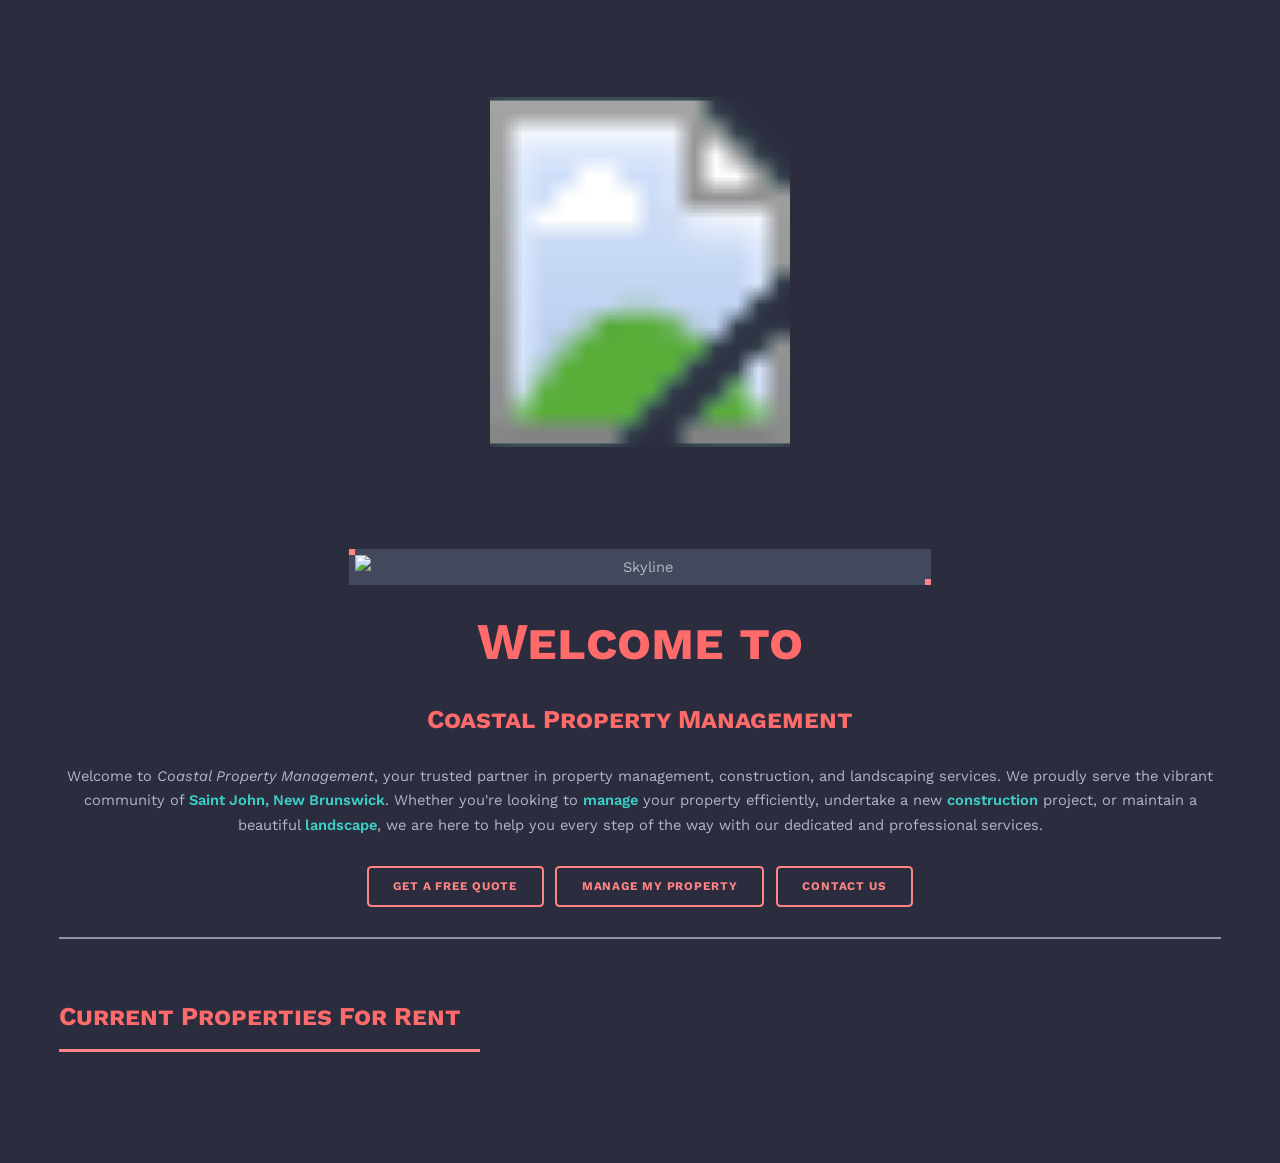
==== commit e3010890: "PN" ====
--- a/index.html
+++ b/index.html
@@ -231,11 +231,11 @@
                 <a href="mailto:info@coastalpm.ca">info@coastalpm.ca</a>
               </li>
               <li class="icon solid fa-phone">
-                <a href="tel:5067090420">506-709-0420</a>
+                <a href="tel:5067042287">506-704-2287</a>
               </li>
               <li class="icon solid fa-home">Grand Bay-Westfield</li>
               <li class="icon solid fa-wrench">
-                Also serving Saint John, Rothesay, Quispamsis
+                Also serving Saint John, Rothesay and Quispamsis
               </li>
             </ul>
           </section>
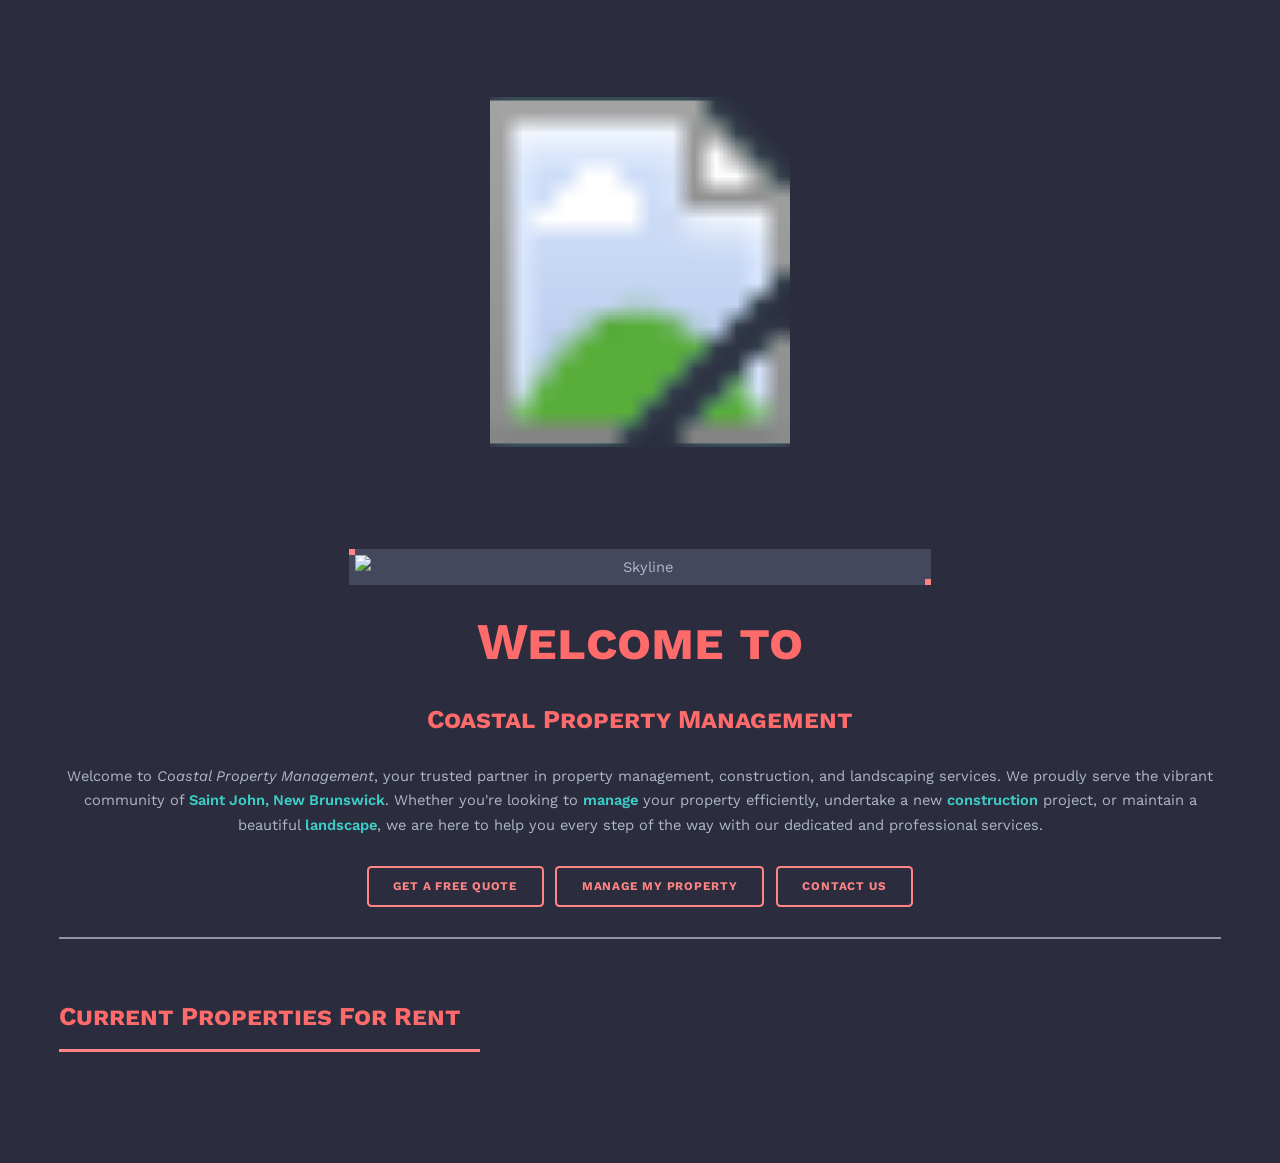
==== commit 91331f0e: "fix link" ====
--- a/index.html
+++ b/index.html
@@ -186,7 +186,7 @@
               </li>
               <li>
                 <a
-                  href="http://www.coastalpropertymanagementgb.managebuilding.com/Resident/rental-application/new"
+                  href="http://coastalpropertymanagementgb.managebuilding.com/Resident/rental-application/new"
                   target="_blank"
                 >
                   <i class="fa fa-file-alt" aria-hidden="true"></i> Rental
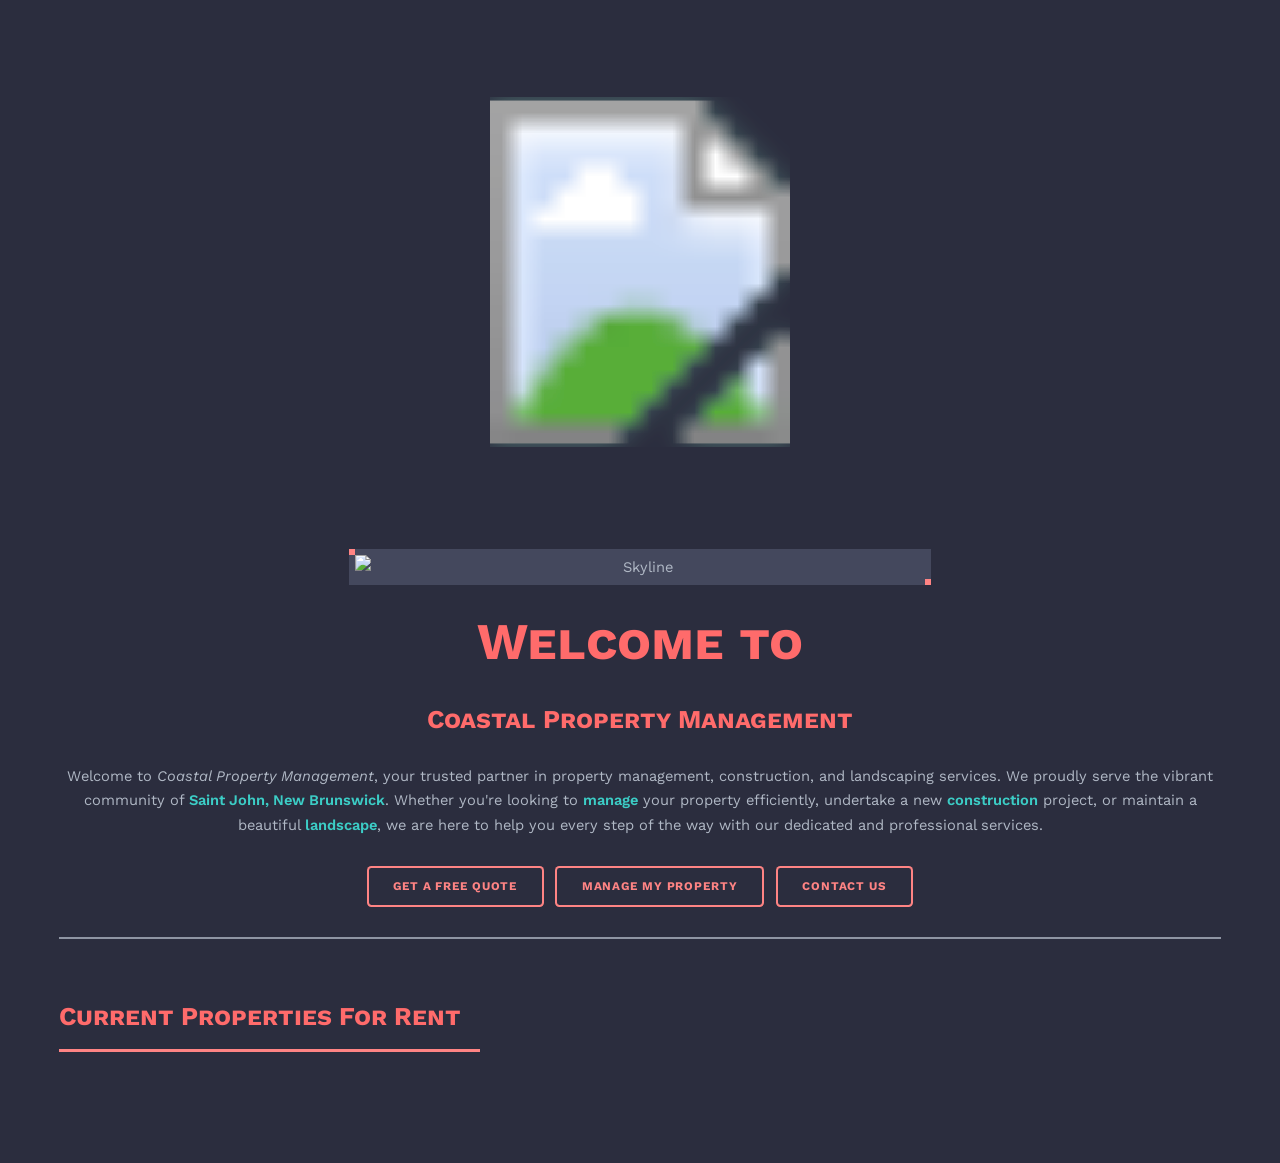
==== commit 7e8f0261: "Various Fixes" ====
--- a/index.html
+++ b/index.html
@@ -61,10 +61,10 @@
       property="og:description"
       content="Discover how Coastal Property Management can assist you with property management, construction, and landscaping services. Dedicated to serving Saint John and surrounding areas."
     />
-    <meta property="og:url" content="http://www.coastalpm.ca" />
+    <meta property="og:url" content="https://www.coastalpm.ca" />
     <meta
       property="og:image"
-      content="http://www.coastalpm.ca/images/Coastal.png"
+      content="https://www.coastalpm.ca/images/Coastal.png"
     />
     <meta property="og:image:width" content="1200" />
     <meta property="og:image:height" content="630" />
@@ -175,18 +175,13 @@
                 </a>
               </li>
               <li>
-                <a href="about.html">
-                  <i class="fa fa-info-circle" aria-hidden="true"></i> About Us
-                </a>
-              </li>
-              <li>
                 <a href="services.html">
                   <i class="fa fa-cogs" aria-hidden="true"></i> Services
                 </a>
               </li>
               <li>
                 <a
-                  href="http://coastalpropertymanagementgb.managebuilding.com/Resident/rental-application/new"
+                  href="https://www.coastalpropertymanagementgb.managebuilding.com/Resident/rental-application/new"
                   target="_blank"
                 >
                   <i class="fa fa-file-alt" aria-hidden="true"></i> Rental
@@ -194,6 +189,11 @@
                 </a>
               </li>
               <li>
+                <a href="about.html">
+                  <i class="fa fa-info-circle" aria-hidden="true"></i> About Us
+                </a>
+              </li>
+              <li>
                 <a href="contactus.html">
                   <i class="fa fa-envelope" aria-hidden="true"></i> Contact Us
                 </a>
@@ -201,17 +201,17 @@
             </ul>
             <div class="sidebar-buttons">
               <a href="Buildium Client"
-                ><button class="sidebar-button">
+                ><!-- <button class="sidebar-button">
                   <i class="fa fa-user" aria-hidden="true"></i> Client Login
                 </button></a
               >
               <a
-                href="http://www.coastalpropertymanagementgb.managebuilding.com/Resident/portal"
+                href="https://www.coastalpropertymanagementgb.managebuilding.com/Resident/portal"
                 target="_blank"
-                ><button class="sidebar-button">
+                ><!--<button class="sidebar-button">
                   <i class="fa fa-sign-in-alt" aria-hidden="true"></i> Tenant
                   Login
-                </button></a
+                </button>--></a
               >
             </div>
           </nav>
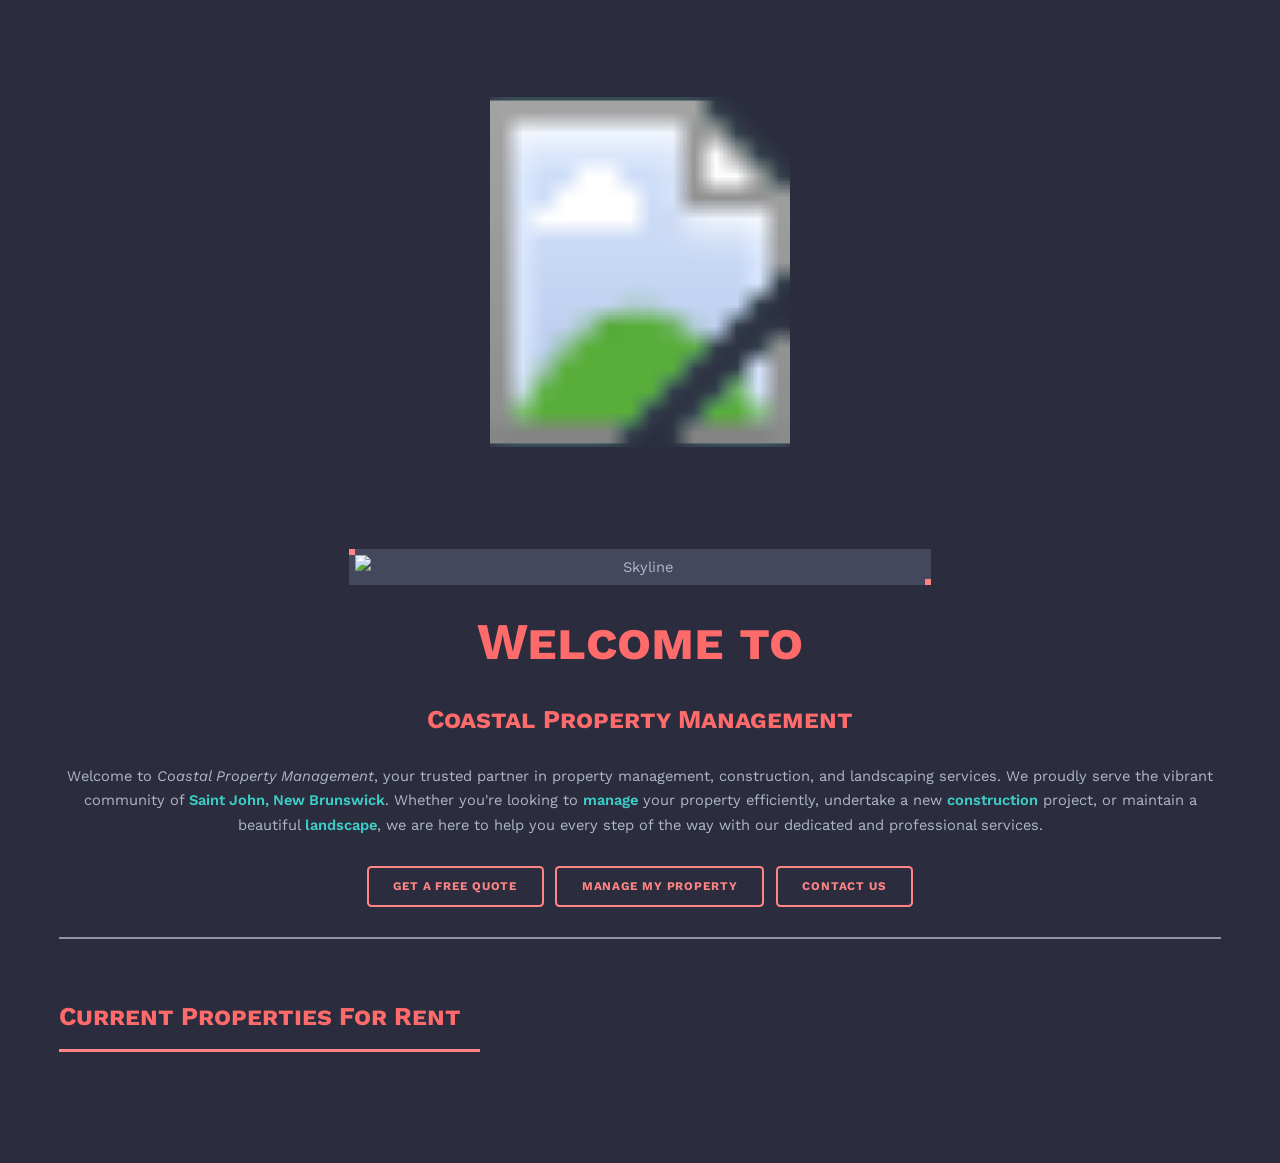
==== commit 3be2e5d8: "Removed Application" ====
--- a/index.html
+++ b/index.html
@@ -179,14 +179,14 @@
                   <i class="fa fa-cogs" aria-hidden="true"></i> Services
                 </a>
               </li>
-              <li>
+              <!-- <li>
                 <a
                   href="https://www.coastalpropertymanagementgb.managebuilding.com/Resident/rental-application/new"
                   target="_blank"
                 >
                   <i class="fa fa-file-alt" aria-hidden="true"></i> Rental
                   Application
-                </a>
+                </a> -->
               </li>
               <li>
                 <a href="about.html">
